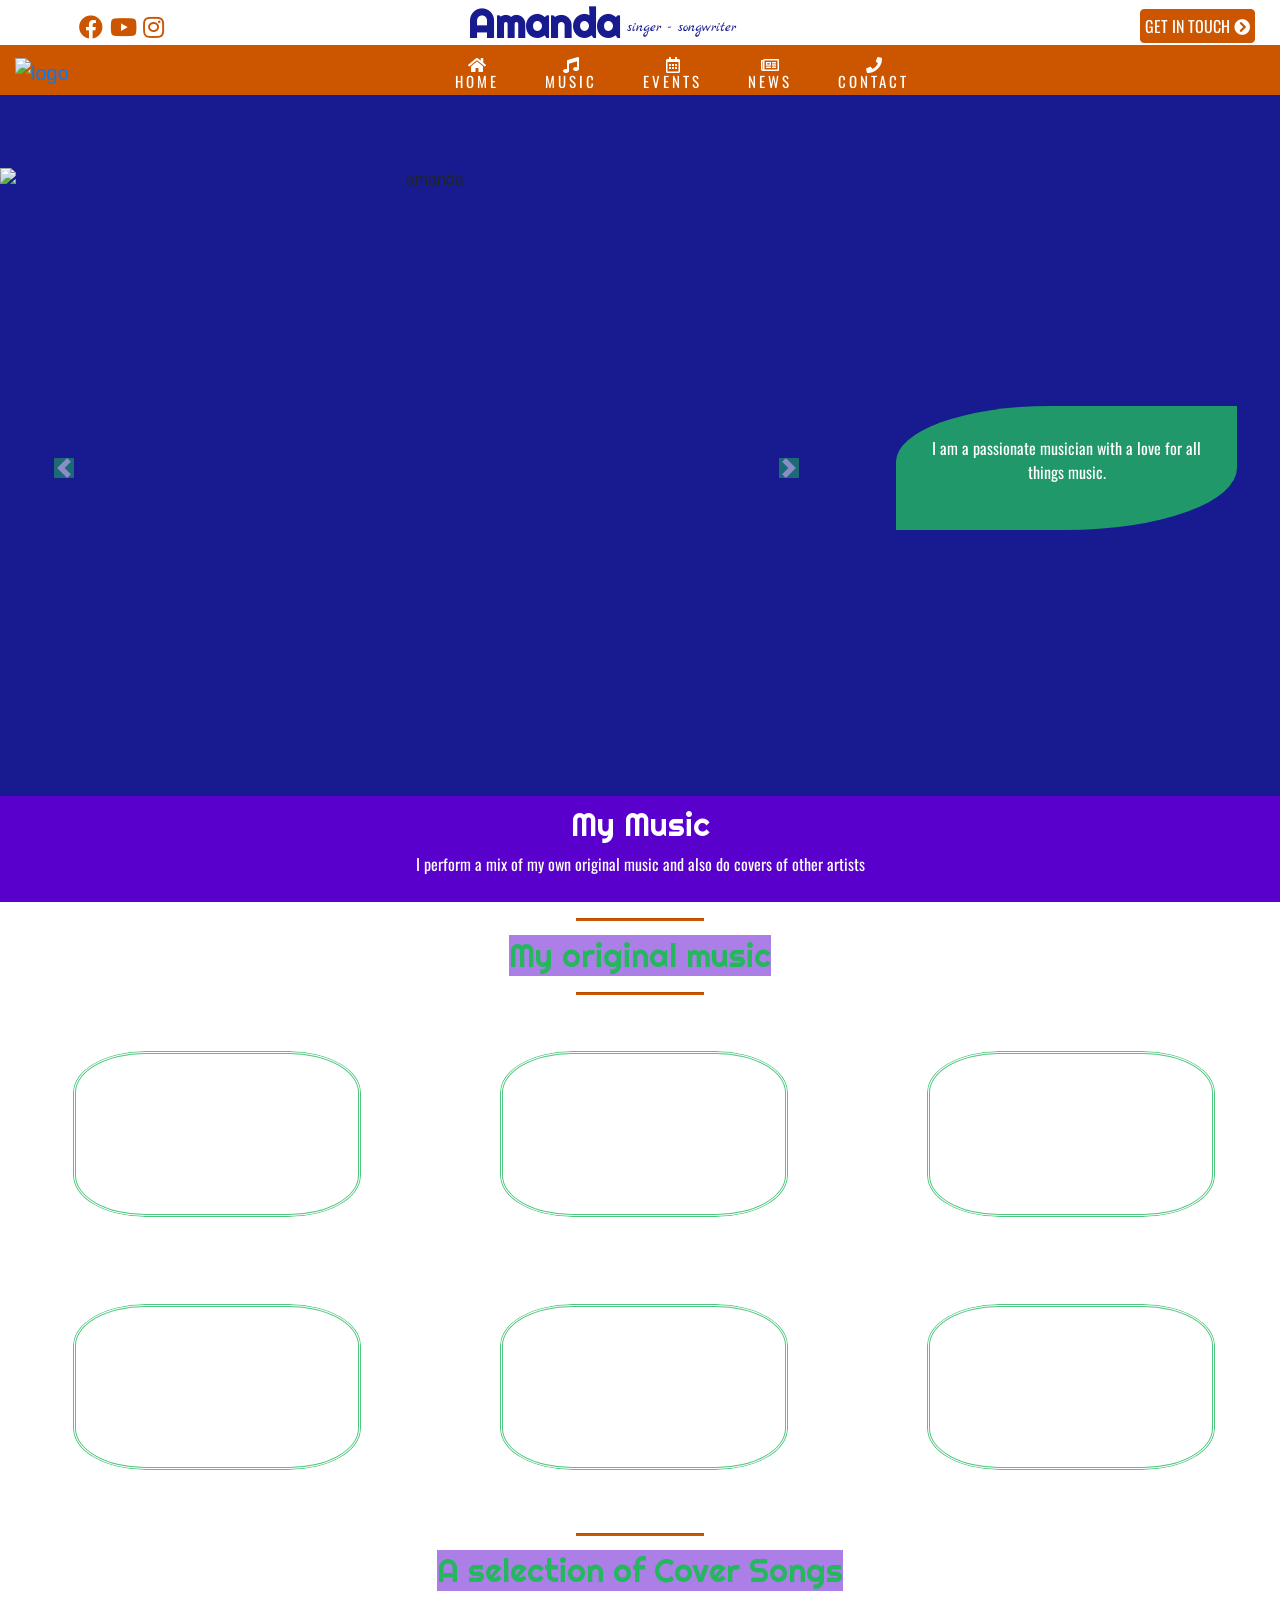
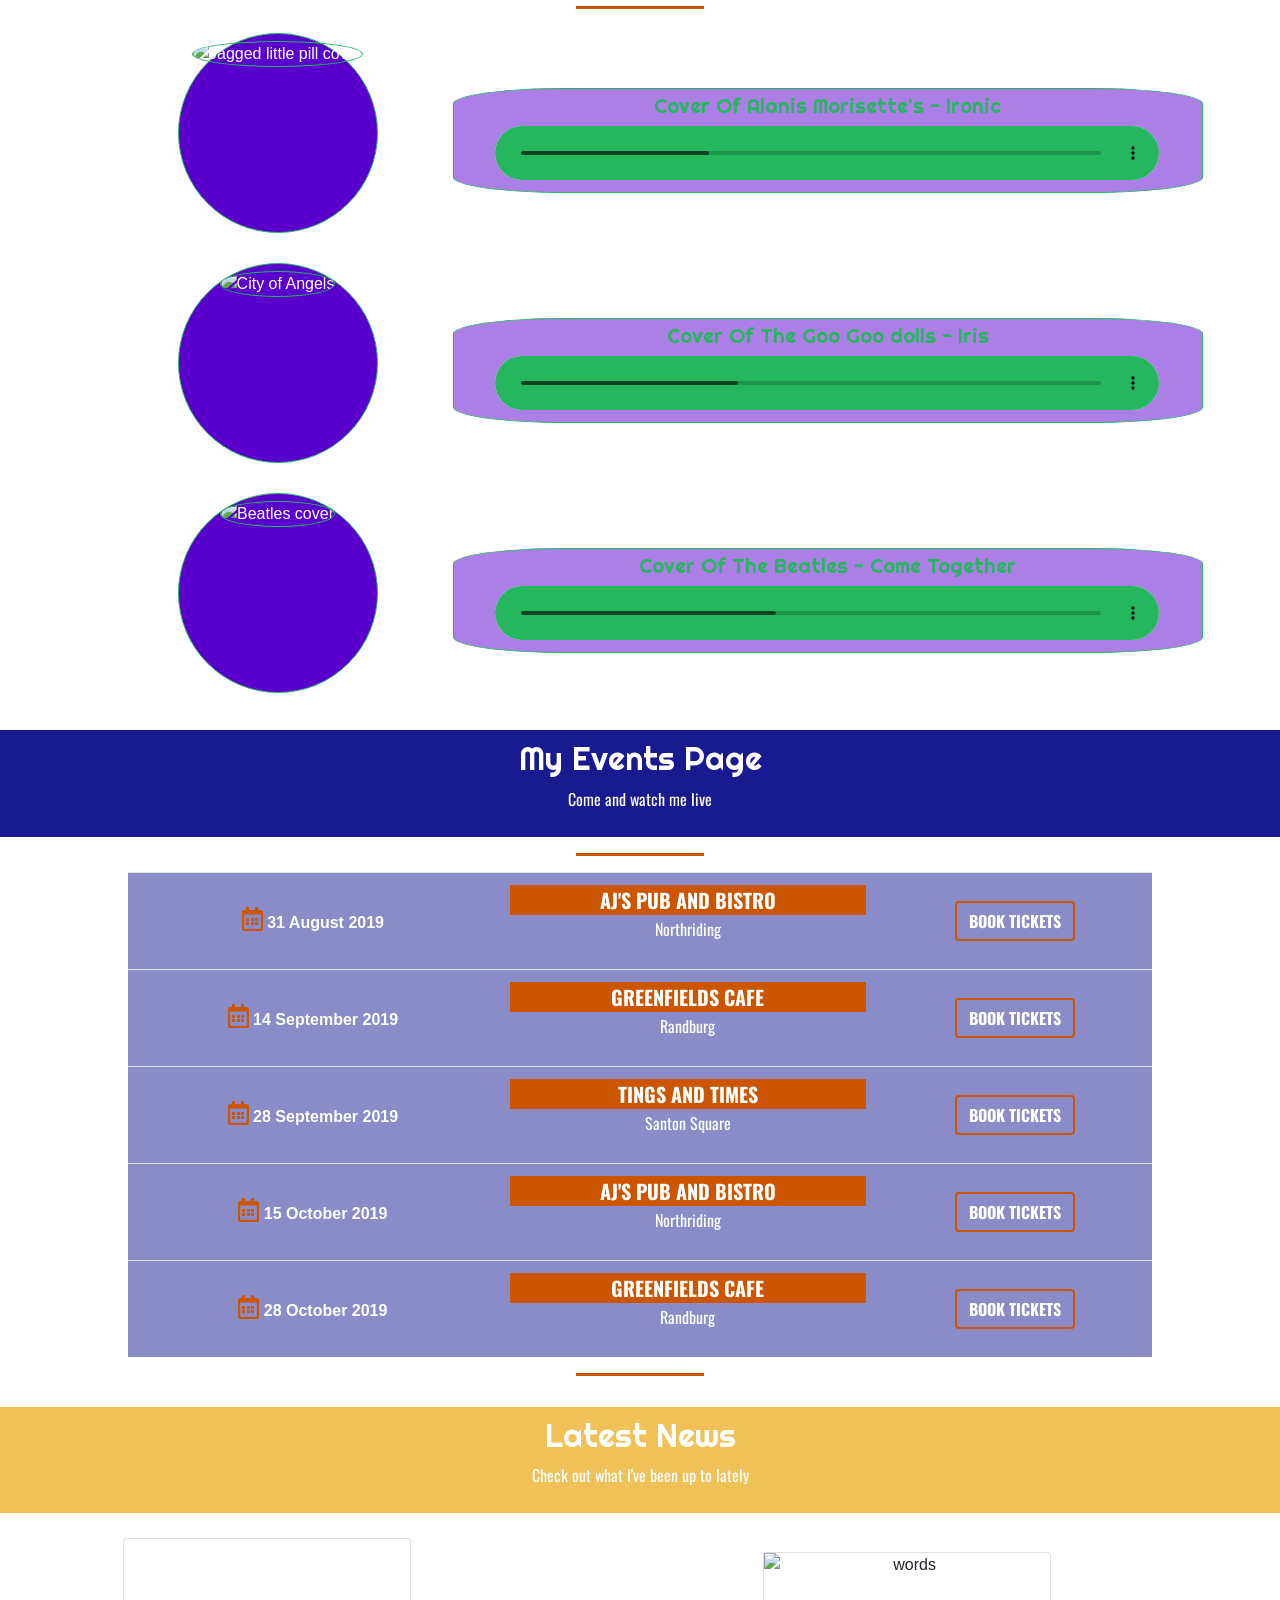
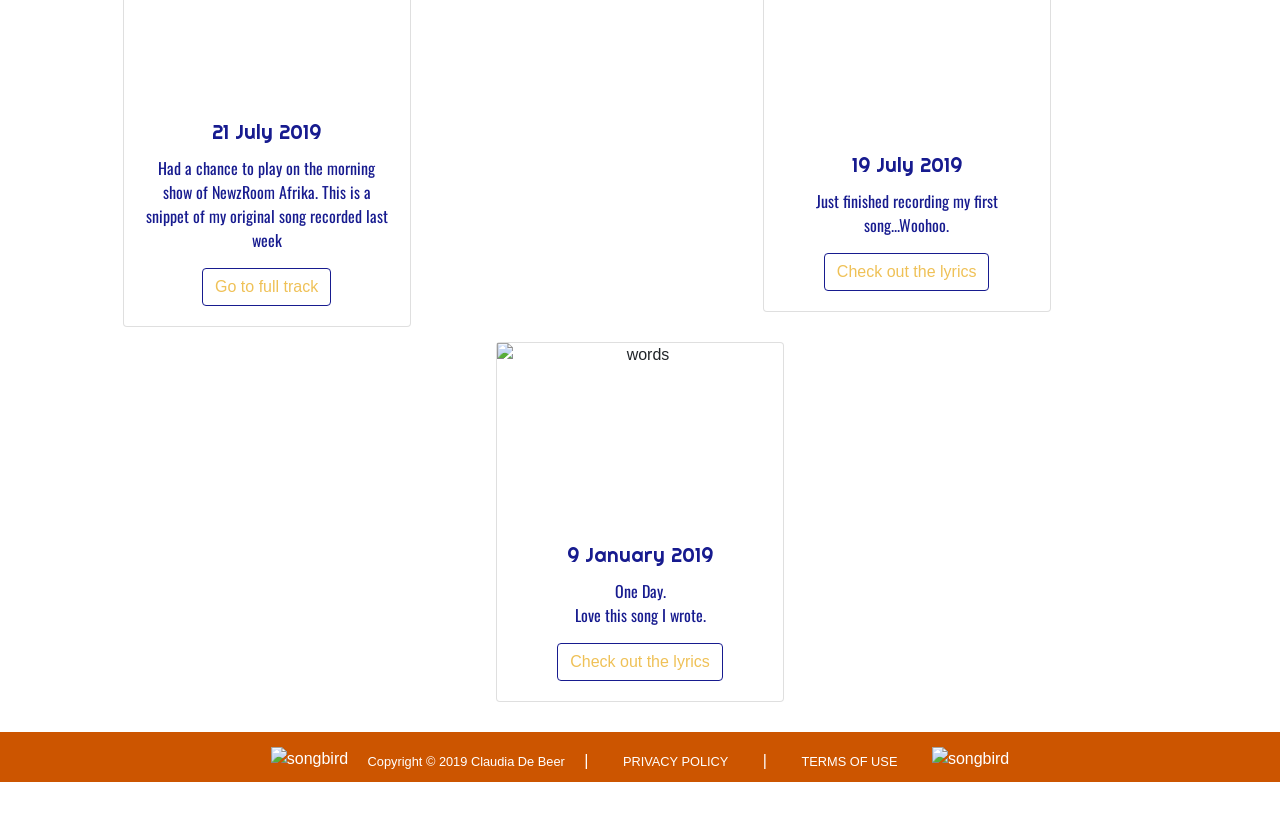
==== index.html @ 66122258 "update audio boxes" ====
<!DOCTYPE html>
<html lang="en">

<head>
    <meta charset="UTF-8">
    <meta name="viewport" content="width=device-width, initial-scale=1.0">
    <meta http-equiv="X-UA-Compatible" content="ie=edge">
    <link rel="stylesheet" href="https://stackpath.bootstrapcdn.com/bootstrap/4.3.1/css/bootstrap.min.css"
        integrity="sha384-ggOyR0iXCbMQv3Xipma34MD+dH/1fQ784/j6cY/iJTQUOhcWr7x9JvoRxT2MZw1T" crossorigin="anonymous">
    <link rel="stylesheet" href="https://use.fontawesome.com/releases/v5.0.10/css/all.css"
        integrity="sha384-+d0P83n9kaQMCwj8F4RJB66tzIwOKmrdb46+porD/OvrJ+37WqIM7UoBtwHO6Nlg" crossorigin="anonymous">
    <link href="assets/css/hover-min.css" rel="stylesheet">
    <link href="https://fonts.googleapis.com/css?family=Marck+Script|Oswald|Righteous&display=swap" rel="stylesheet">
    <link rel="stylesheet" href="https://cdn.plyr.io/3.5.6/plyr.css" />
    <link rel="icon" href="https://res.cloudinary.com/dgsqmdssi/image/upload/v1565017958/Amanda/songbird_o7iifp.ico" type="image/png" />
    <link rel="stylesheet" href="assets/css/style.css" type="text/css" />

    <title>Amanda</title>
</head>

<body data-spy="scroll" data-target="#nav-scroll">
    <header>
        <!-- Main page header-->
        <div class="container-fluid fixed-top heading">
            <div class="row no-gutters at-head">
                <div class="col col-md-2 d-none d-sm-none d-md-block sm-links">
                    <i class="fab fa-facebook"></i>
                    <i class="fab fa-youtube"></i>
                    <i class="fab fa-instagram"></i>
                </div>
                <div class="col col-md-7 title">
                    <h1 class="amanda">Amanda<span class="subtitle"><sup> singer - songwriter</sup></span></h1>
                </div>
                <div class="col col-md-3 d-none d-sm-none d-md-block in-touch">
                    <button type="button" class="btn go-btn in-touch hvr-sweep-to-right uppercase"
                        data-toggle="modal" data-target="#getintouch">Get in touch <i
                            class="fas fa-chevron-circle-right"></i></button>
                </div>
            </div>
        </div>

        <!-- NAVBAR -->
        <div class="container-fluid nav-top navbar-expand-lg">
            <a class="navbar-brand" href="#home"><img src="https://res.cloudinary.com/dgsqmdssi/image/upload/v1565017959/Amanda/songbird_white_tt9gdr.png" alt="logo" /></a>
        <a href="#main-menu" id="main-menu-toggle"  class="menu-toggle" aria-label="Open main menu"><span class="sr-only">Open main menu</span><span class="fa fa-bars" aria-hidden="true"></span></a>       
     <nav id="main-menu" class="main-menu" aria-label="Main menu">   
       <a href="#main-menu-toggle" id="main-menu-close"  class="menu-close" aria-label="Close main menu"><span class="sr-only">Close main menu</span><span class="fas fa-times" aria-hidden="true"></span></a>
        <div class="nav-text uppercase">
         
        <ul class="navbar-nav">
                <div class="pic d-lg-none"><img src="https://res.cloudinary.com/dgsqmdssi/image/upload/v1565017962/Amanda/amanda_3_nqzbln.jpg" alt="amanda"></div>
            <li class="nav-item active hover-home">
                <a class="nav-link hvr-sweep-to-top"  href="#home" ><i class="fas fa-home"
                        aria-hidden="true"></i><span>Home</span><span
                        class="sr-only">(current)</span></a>
            </li>
            <li class="nav-item hover-music">
                <a class="nav-link hvr-sweep-to-top"  href="#music" ><i                         class="fas fa-music" aria-hidden="true"></i><span>Music</span></a>
            </li>
            <li class="nav-item hover-events" >
                <a class="nav-link hvr-sweep-to-top"  href="#events" ><i class="far fa-calendar-alt"
                        aria-hidden="true"></i><span>Events</span></a>
            </li>
            <li class="nav-item hover-news">
                <a class="nav-link hvr-sweep-to-top"  href="#news" ><i
                        class="far fa-newspaper" aria-hidden="true"></i><span>News</span></a>
            </li>
            <li class="nav-item hover-contact">
                <a class="nav-link hvr-sweep-to-top " data-toggle="modal" data-target="#getintouch" href="#getintouch"  aria-expanded="false"><i class="fas fa-phone"
                        aria-hidden="true"></i><span>Contact</span></a>
            </li>
            <div class="col inline d-lg-none social-links-sm">
                    <i class="fab fa-facebook"></i>
                    <i class="fab fa-youtube"></i>
                    <i class="fab fa-instagram"></i>
                </div>
        </ul>
    </div>
    
     </nav>
   
     <a href="#main-menu-toggle"  class="backdrop" tabindex="-1"       aria-hidden="true" hidden></a>
    </div>
        
    </header>

    <!--/ Header -->

    <main>

<div class="spacing"></div>
        <section class="about" id="home">
            <br>
            <h2 class="about-home">About Me</h2>
            <div class="container-fluid cover">
                <div class="row no-gutters align-items-center">
                    <div class="col-12 col-md-8 ">
                        <div id="atcarousel" class="carousel slide carousel-fade" data-ride="carousel">
                            <div class="carousel-inner">
                                <div class="carousel-item active">
                                    <img src="https://res.cloudinary.com/dgsqmdssi/image/upload/v1565017955/Amanda/cover_agqbgg.jpg" class="d-block w-100" alt="amanda">
                                </div>
                                <div class="carousel-item">
                                    <img src="https://res.cloudinary.com/dgsqmdssi/image/upload/v1565017955/Amanda/amanda_7_mpdjy1.png" class="d-block w-100" alt="amanda">
                                </div>
                                <div class="carousel-item">
                                    <img src="https://res.cloudinary.com/dgsqmdssi/image/upload/v1565017963/Amanda/amanda_2_bipri2.png" class="d-block w-100" alt="amanda">
                                </div>
                                <div class="carousel-item">
                                    <img src="https://res.cloudinary.com/dgsqmdssi/image/upload/v1565017964/Amanda/amanda_6_rsfndk.png" class="d-block w-100" alt="amanda">
                                </div>
                                <div class="carousel-item">
                                    <img src="https://res.cloudinary.com/dgsqmdssi/image/upload/v1565017963/Amanda/amanda_5_qysjlt.png" class="d-block w-100" alt="amanda">
                                </div>
                                <div class="carousel-item">
                                    <img src="https://res.cloudinary.com/dgsqmdssi/image/upload/v1565017962/Amanda/amanda_3_h8d9ae.png" class="d-block w-100" alt="amanda">
                                </div>
                                <div class="carousel-item">
                                    <img src="https://res.cloudinary.com/dgsqmdssi/image/upload/v1565017962/Amanda/amanda_4_js95dl.png" class="d-block w-100" alt="amanda">
                                </div>
                            </div>
                            <a class="carousel-control-prev" href="#atcarousel" role="button" data-slide="prev">
                                <span class="carousel-control-prev-icon" aria-hidden="true"></span>
                                <span class="sr-only">Previous</span>
                            </a>
                            <a class="carousel-control-next" href="#atcarousel" role="button" data-slide="next">
                                <span class="carousel-control-next-icon" aria-hidden="true"></span>
                                <span class="sr-only">Next</span>
                            </a>
                        </div>
                    </div>
                    <div class="col-12 col-md-4 artist-info">

                        <div id="her-words" class="carousel slide" data-ride="carousel">
                            <div class="carousel-inner">
                                <div class="carousel-item active">
                                    <div class="moving-text-box mx-auto">
                                        <div class="moving-text">

                                            <p>I am a passionate musician with a love for all things music.</p>
                                        </div>
                                    </div>
                                </div>
                                <div class="carousel-item">
                                    <div class="moving-text-box mx-auto">
                                        <div class="moving-text">

                                            <p>I enjoy performing and I love seeing the way in which my music can
                                                influence others.</p>
                                        </div>
                                    </div>
                                </div>
                                <div class="carousel-item">
                                    <div class="moving-text-box mx-auto">
                                        <div class="moving-text">

                                            <p>Interacting with and entertaining people is a large love of mine</p>
                                        </div>
                                    </div>
                                </div>
                                <div class="carousel-item">
                                    <div class="moving-text-box mx-auto">
                                        <div class="moving-text">

                                            <p>Performing combines my love for people with music</p>
                                        </div>
                                    </div>
                                </div>
                                <div class="carousel-item">
                                    <div class="moving-text-box mx-auto">
                                        <div class="moving-text">
                                            <p>I feel through my music I get to better peoples lives in a small way.</p>
                                        </div>
                                    </div>
                                </div>
                            </div>
                        </div>
                    </div>
                </div>
            </div>
        </section>

        <section id="music">
            <div class="music-heading">
                <h2>My Music</h2>
                <p>I perform a mix of my own original music and also do covers of other artists</p>
            </div>

            <hr class="mh-rule">
            <div class="original-heading">
                <h2><span class="og">My original music</span></h2>
            </div>
            <hr class="mh-rule">

            <div class="container-fluid original-music align-items-center">
                <div class="row no-gutters justify-content-around">
                    <div class="col-12 col-md-5 col-lg-3 play">
                        <div class="plyr__video-embed" >
                            <iframe src="https://www.youtube.com/embed/ybEH7vj4NLw" allowfullscreen
                                allow="autoplay"></iframe>
                        </div>

                    </div>

                    <div class="col-12 col-md-5 col-lg-3 play ">
                        <div class="plyr__video-embed" >
                            <iframe src="https://www.youtube.com/embed/GvWxDH4wDho" allowfullscreen
                                allow="autoplay"></iframe>
                        </div>
                    </div>
                    <div class="col-12 col-md-5 col-lg-3 play">
                        <div class="plyr__video-embed">
                            <iframe src="https://www.youtube.com/embed/Sb25lgoaZiA " allowfullscreen
                                allow="autoplay"></iframe>
                        </div>
                    </div>
                    <div class="col-12 col-md-5 col-lg-3 play">
                        <div class="plyr__video-embed" >
                            <iframe src="https://www.youtube.com/embed/cGmRGlicpMQ" allowfullscreen
                            allow="autoplay"></iframe>
                        </div>
                    </div>
                    <div class="col-12 col-md-5 col-lg-3 play">
                        <div class="plyr__video-embed">
                            <iframe src="https://www.youtube.com/embed/3twSGtyMuVc" allowfullscreen
                                allow="autoplay"></iframe>
                        </div>
                    </div>
                    <div class="col-12 col-md-5 col-lg-3 play">
                        <div class="plyr__video-embed" >
                            <iframe src="https://www.youtube.com/embed/PnUTwybJpPI" allowfullscreen 
                                allow="autoplay"></iframe>
                        </div>
                    </div>
                </div>
            </div>

            <hr class="mh-rule ">
            <div class="cover-songs ">
                <h2><span class="og ">A selection of Cover Songs</span></h2>
            </div>
            <hr class="mh-rule ">

            <div class="container-fluid cover-music">
                <div class="row no-gutters align-items-center ">
                    <div class="col-12 justify-content-center">
                        <div class="audio-box">
                            <div class="row no-gutters align-items-center">
                                <div class="col-4  album_cover justify-content-center">
                                    <div class="flip-container" ontouchstart="this.classList.toggle('hover');">
                                        <div class="flipper">
                                            <div class="front">
                                                <div class="original-artist-cover">
                                                    <img src="https://res.cloudinary.com/dgsqmdssi/image/upload/v1565017954/Amanda/am-ironic_jwkqk1.jpg"  alt="Jagged little pill cover">
                                                </div>
                                            </div>
                                            <div class="back">
                                                <div class="cover-originals">
                                                        <div class="yticon">
                                                        <i class="fab fa-youtube"></i></div>
                                                            <a class="go-to-original" href="https://www.youtube.com/watch?v=Jne9t8sHpUc" target="_blank"><span>Go to the original track</span></a>
                                                </div>  
                                            </div>                                             
                                        </div>
                                    </div>
                                </div>
                                <div class="col-8 justify-content-center">
                                    <div class="audio-box-body">
                                        <h5 class="audio-box-title">Cover Of Alanis Morisette's - Ironic</h5>
                                        <audio controls>
                                            <source src="assets/music/ironic_am_at.mp3" type="audio/mp3">
                                            Your browser does not support the audio element.
                                        </audio>
                                    </div>
                                </div>
                            </div>
                        </div>
                        <div class="audio-box">
                            <div class="row no-gutters align-items-center">
                                <div class="col-4 align-self-center justify-content-center album_cover">
                                    <div class="flip-container" ontouchstart="this.classList.toggle('hover');">
                                        <div class="flipper">
                                            <div class="front">
                                                <div class="original-artist-cover">
                                                    <img src="https://res.cloudinary.com/dgsqmdssi/image/upload/v1565017954/Amanda/COA_qsijxo.jpg" alt="City of Angels">
                                                </div>
                                            </div>
                                            <div class="back">
                                                <div class="cover-originals">
                                                        <div class="yticon">
                                                        <i class="fab fa-youtube"></i></div>
                                                        <a class="go-to-original"
                                                        href="https://www.youtube.com/watch?v=NdYWuo9OFAw" target="_blank">Go to the original track</a>
                                                </div> <!-- back content -->
                                            </div>
                                        </div>
                                    </div>
                                </div>
                                <div class="col-8 justify-content-center">
                                    <div class="audio-box-body">
                                        <h5 class="audio-box-title">Cover Of The Goo Goo dolls - Iris</h5>
                                        <audio controls>
                                            <source src="assets/music/Iris-The_Goo_Goo_Dolls_AT.mp3" type="audio/mp3">
                                            Your browser does not support the audio element.
                                        </audio>
                                    </div>
                                </div>
                            </div>
                        </div>
                        <div class="audio-box">
                            <div class="row no-gutters  align-items-center ">
                                <div class="col-4 album_cover justify-content-center">
                                    <div class="flip-container" ontouchstart="this.classList.toggle('hover');">
                                        <div class="flipper">
                                            <div class="front">
                                                <div class="original-artist-cover">
                                                    <img src="https://res.cloudinary.com/dgsqmdssi/image/upload/v1565017955/Amanda/Come_Together-Something_xml9im.jpg" alt="Beatles cover">
                                                </div>
                                            </div>
                                            <div class="back">
                                                <div class="cover-originals">
                                                    <div class="yticon">
                                                        <i class="fab fa-youtube"></i></div>
                                                        <a class="go-to-original"
                                                        href="https://www.youtube.com/watch?v=45cYwDMibGo" target="_blank">Go to the original track</a>
                                                </div> <!-- back content -->
                                            </div>
                                        </div>
                                    </div>
                                </div>
                                <div class="col-8 justify-content-center">
                                    <div class="audio-box-body">
                                        <h5 class="audio-box-title">Cover Of The Beatles - Come Together</h5>
                                        <audio controls>
                                            <source src="assets/music/Come_Together-The_Beatles_at.mp3" type="audio/mp3">
                                            Your browser does not support the audio element.
                                        </audio>
                                    </div>
                                </div>
                            </div>
                        </div>
                    </div>
                </div>
            </div>



        </section>
        <section class="events" id="events">
            <div class="events-heading ">
                <h2>My Events Page</h2>
                <p>Come and watch me live</p>
            </div>
            <hr class="mh-rule ">
            <div class="table-body ">
                <table class="table table-hover table-events ">

                    <tbody>
                        <tr>
                            <th scope="row" class="date"><i class="far fa-calendar-alt"></i> 31 August 2019</th>
                            <td>
                                <div class="venue-space">
                                    <p class="venue">AJ's Pub and Bistro</p>
                                    <p>Northriding</p>
                                </div>
                            </td>
                            <td><button type="button" class="btn btn-outline-dark ">Book Tickets</button></td>

                        </tr>
                        <tr>
                            <th scope="row" class="date"><i class="far fa-calendar-alt"></i> 14 September 2019</th>
                            <td>
                                <p class="venue">Greenfields Cafe</p>
                                <p>Randburg</p>
                            </td>
                            <td><button type="button" class="btn btn-outline-dark">Book Tickets</button></td>
                        </tr>
                        <tr>
                            <th scope="row" class="date"><i class="far fa-calendar-alt"></i> 28 September 2019</th>
                             <td><p class="venue">Tings and Times</p>
                                  <p>Santon Square</p></td>
                         <td><button type="button" class="btn btn-outline-dark">Book Tickets</button></td>
                        </tr>
                        <tr>
                                <th scope="row" class="date"><i class="far fa-calendar-alt"></i> 15 October 2019</th>
                                <td>
                                    <div class="venue-space">
                                        <p class="venue">AJ's Pub and Bistro</p>
                                        <p>Northriding</p>
                                    </div>
                                </td>
                                <td><button type="button" class="btn btn-outline-dark ">Book Tickets</button></td>   
                            </tr>
                            <tr>
                                    <th scope="row" class="date"><i class="far fa-calendar-alt"></i> 28 October 2019</th>
                                    <td>
                                        <p class="venue">Greenfields Cafe</p>
                                        <p>Randburg</p>
                                    </td>
                                    <td><button type="button" class="btn btn-outline-dark">Book Tickets</button></td>
                                </tr>
                      </tbody>

                    </table>
                     </div>
                <hr class="mh-rule">
        </section>
        <section class="news" id="news">
                <div class="news-heading">
                    <h2>Latest News</h2>
                    <p>Check out what I've been up to lately</p>
                </div>
                <div class="container-fluid news-update ">
               <div class=" row no gutters align-items-center justify-content-around">
                                        <div class="col-12 col-md-6 col-lg-4">
                                            <div class="card" style="width: 18rem;">
                                                <div class="embed-responsive embed-responsive-16by9">
                                                    <iframe
                                                        src="https://www.facebook.com/plugins/video.php?href=https%3A%2F%2Fwww.facebook.com%2Fnewzroom405%2Fvideos%2F662909227514826%2F&show_text=0&width=560 "
                                                         style="border:none;overflow:hidden"></iframe>
                                                         
                                                </div>
                                                <div class="card-body">
                                                    <h5 class="card-title">21 July 2019</h5>
                                                    <p class="card-text">Had a chance to play on the morning show of
                                                        NewzRoom Afrika. This is a snippet of my original song recorded
                                                        last week</p>
                                                    <a href="assets/music/Butterfly wings Rough Mix.mp3" target="_blank" class="btn btn-red">Go to full track</a>
                                                </div>
                                            </div>
                                        </div>
                                        <div class="col-sm-6">
                                            <div class="card" style="width: 18rem;">
                                                <img src="https://res.cloudinary.com/dgsqmdssi/image/upload/v1565032690/Amanda/butterfly_gkxn5v.jpg" alt="words">
                                                <div class="card-body">
                                                    <h5 class="card-title">19 July 2019</h5>
                                                    <p class="card-text">Just finished recording my first song...Woohoo.
                                                    </p>
                                                    <a href="https://res.cloudinary.com/dgsqmdssi/image/upload/v1565017954/Amanda/Butterfly_wings_jpajmp.jpg" target="_blank" class="btn btn-red">Check out the lyrics</a>
                                                </div>
                                            </div>
                                        </div>
                                        <div class="col-sm-6">
                                                <div class="card" style="width: 18rem;">
                                                    <img src="https://res.cloudinary.com/dgsqmdssi/image/upload/v1565032757/Amanda/hands_ca9abf.jpg" alt="words">
                                                    <div class="card-body">
                                                        <h5 class="card-title">9 January 2019</h5>
                                                        <p class="card-text">
                                                            One Day.<br>
                                                            Love this song I wrote. 
                                                        </p>
                                                        <a href="https://res.cloudinary.com/dgsqmdssi/image/upload/v1565032745/Amanda/One-Day_soesp8.jpg" target="_blank" class="btn btn-red">Check out the lyrics</a>
                                                    </div>
                                                </div>
                                            </div>
            </div>
            </div>
        </section>




        <!-- Contact Modal  -->

        <div class="modal fade" id="getintouch" tabindex="-1" aria-labelledby="getintouch"
            aria-hidden="true">
            <div class="modal-dialog modal-full " role="document">
                <div class="modal-content">
                    <div class="modal-header">
                        <h3 class="modal-title" id="title">Amanda T.</h3>
                    </div>

                    <hr class="mh-rule">
                    <div class="modal-body">

                            <form class="needs-validation" >
                            <h4>Your Details</h4>
                            <div class="form-group">
                                <input type="text" class="form-control" id="fullname" placeholder="Full Name" required data-toggle="tooltip" data-placement="top" title="Please enter your name to continue.">
                            </div>
                            <div class="form-group">
                                    <input type="email" class="form-control" id="email" placeholder="Email" required  data-toggle="tooltip" data-placement="top" title="Please enter a valid email address.">                                
                                    <small id="emailHelp" class="form-text text-muted">We'll never share your email with anyone else.</small> 
                            </div>
                            <div class="form-group">
                                    <input type="tel" pattern='^\+?\d{0,13}' class="form-control" id="phoneNumber" placeholder="Telephone Number" required data-toggle="tooltip" data-placement="top" title="Please enter a valid Telephone number"> 
                            </div>
                            <div class="form-group">
                                <h4>I am interested in:</h4>

                                <div class="form-check">
                                    <input class="form-check-input" type="checkbox" value="" id="hireme">
                                    <label class="form-check-label" for="hireme">Hiring you for a function</label>
                                </div>
                                <div class="form-check">
                                    <input class="form-check-input" type="checkbox" value="" id="more-info">
                                    <label class="form-check-label" for="more-info">Info on upcoming events</label>
                                </div>
                                <div class="form-check">
                                    <input class="form-check-input" type="checkbox" value="" id="collaborate">
                                    <label class="form-check-label" for="collaborate">Collaborating with you on a
                                        project</label>
                                </div>

                                <div class="form-group">
                                    <textarea class="form-control " id="lrg-txt-area"
                                        rows="3">Project Details</textarea>
                                </div>
                            </div>
                            <div class="snd-btn">
                            <button type="submit" class="btn btn-send">Send</button>
                        </div>
                        </form>
                    </div>
                    <div class="modal-picture d-none d-sm-none d-md-block d-lg-none">
                        <img src="https://res.cloudinary.com/dgsqmdssi/image/upload/v1565017962/Amanda/amanda_3_h8d9ae.png" alt="amanda">
                    </div>
                    <div class="modal-footer">
                        <button type="button" class="btn btn-secondary" data-dismiss="modal">Close</button>
                    </div>

                </div>
            </div>
        </div>

        <footer id="sticky-footer">
            <div class="container-fluid text-center justify-content-center">
                <span><img src="https://res.cloudinary.com/dgsqmdssi/image/upload/v1565017959/Amanda/songbird_white_tt9gdr.png" alt="songbird"></span>
                <small>Copyright &copy; 2019 Claudia De Beer</small>
                <span>|</span>
                <span class="uppercase"><a href="#"><small>Privacy Policy</small></a></span>
                <span>|</span>
                <span class="uppercase"><a href="#"><small>Terms of Use</small></a></span>
                <span><img src="https://res.cloudinary.com/dgsqmdssi/image/upload/v1565017959/Amanda/songbird_white_tt9gdr.png" alt="songbird"></span>
            </div>
        </footer>
    </main>




    <script src="https://code.jquery.com/jquery-3.4.1.slim.min.js "></script>
    <script src="https://cdnjs.cloudflare.com/ajax/libs/popper.js/1.15.0/umd/popper.min.js "></script>
    <script src="https://stackpath.bootstrapcdn.com/bootstrap/4.3.1/js/bootstrap.min.js "></script>

</body>

</html>
---- assets/css/style.css ----
/*-----------------------------------------------------------Fonts
h1, h2, h3, h4, h5, h6 {
font-family: 'Jura', sans-serif;
}

p {
font-family: 'Exo 2', sans-serif;

}
font-family: 'Marck Script', cursive;


* {
 background: #000 !important;
 color: #0f0 !important;
 outline: solid #f00 1px !important;
}

  */

  html {
    margin: 0;
    padding: 0;
    text-align: center;
  }
    body {
  position: relative;
   margin-top: 45px;
   padding: 0;
  text-align: center;
  
  }
  
  h1,
  h2,
  h3,
  h4,
  h5,
  h6 {
   font-family: 'Righteous', cursive;
  }
  
  p {
   font-family: 'Oswald', sans-serif;
  }
  
  /* ------------------------------------------------------------Header */
  
  .sm-links {
   padding: 0;
   font-size: x-large;
   color: #cc5500;
   margin-top: 10px;
   margin-left: 15px;
  }
  
  .sm-links:hover {
   color: #171B8F;
  }
  
  .title {
   text-align: center;
  }
  
  .title .amanda {
   padding: 0;
   margin: 0;
   width: 100%;
   font-family: 'Righteous', cursive;
   font-weight: 600;
   color: #171B8F;
   text-align: center;
  }
  
  .title .subtitle {
   font-family: 'Marck Script', cursive;
   font-size: 20px;
   font-weight: 200;
  }
  
  .in-touch {
   padding: 4px;
   text-align: right;
   margin-right: -15px;
  
  }
  .hvr-sweep-to-right:before {
    background: #171B8F;
  }
  
  .go-btn {
   color: #fff;
   background-color: #CC5500;
   border-color: #CC5500;
   font-family: 'Oswald', sans-serif;
   margin: 5px 40px 5px 
  }
  
  .uppercase {
   text-transform: uppercase;
  }
  /* -----------------------------------------------------------Navbar copied */
  /* Screen reader only */

.sr-only {
  position: absolute;
  width: 1px;
  height: 1px;
  padding: 0;
  margin: -1px;
  overflow: hidden;
  clip: rect(0,0,0,0);
  border: 0;
}

/* Button styling */

.menu-toggle {
   float: right;
  margin-right: 20px;
  padding: .75em 15px;
  line-height: 1em;
  font-size: 1em;
  background-color: #CC5500;
  color: #fff;
}
.menu-toggle:hover,
.menu-toggle:focus {
  color: #171B8F;
}

/*

 Default styles + Mobile first

 Offscreen menu style

*/

.main-menu {
  position: absolute;
  display: none;
  top: 0;
  height: 100%;
  overflow-y: scroll;
  overflow-x: visible;
  transition: left 0.3s ease,
    	box-shadow 0.3s ease;
  z-index: 999;
}
@media (max-width:991px) {
.main-menu ul {
  list-style: none;
  margin: 0;
  padding: 2.5em 0 0;
 height:  100vh;
  width: 100vw;
  background: #CC5500;
}
}
.main-menu a {
  display: block;
  padding: .75em 15px;
  line-height: 1em;
  font-size: 1em;
  color: #fff;
  text-decoration: none;
}

.main-menu .menu-close {
  position: absolute;
  right: 0;
  top: 0;
}

/*

 On small devices, allow it to toggle...

*/

/*

 :target for non-JavaScript

 [aria-expanded] will be used if/when JavaScript is added to improve interaction, though it's completely optional.

*/

.main-menu:target,
.main-menu[aria-expanded="true"] {
  display: block;
  left: 0;
  outline: none;
  -moz-box-shadow: 3px 0 12px rgba(0,0,0,.25);
  -webkit-box-shadow: 3px 0 12px rgba(0,0,0,.25);
  box-shadow: 3px 0 12px rgba(0,0,0,.25);
}
.main-menu:target .menu-close,
.main-menu[aria-expanded="true"] .menu-close {
  z-index: 1001;
}
.main-menu:target ul,
.main-menu[aria-expanded="true"] ul {
  position: relative;
  z-index: 1000;
}

/* 

 We could us `.main-menu:target:after`, but

 it wouldn't be clickable.

*/
.main-menu:target + .backdrop,
.main-menu[aria-expanded="true"] + .backdrop{
  position: absolute;
  display: block;  
  left: 0;
  top: 0;
  width: 100%;
  height: 100%;
  z-index: 998;
  background: #CC5500;
  background: rgba(204,85,0,0);
  cursor: default;
}

@supports (position: fixed) {
  .main-menu,
  .main-menu:target + .backdrop,
  .main-menu[aria-expanded="true"] + .backdrop{
    position: fixed;
  }
}
/*

 Larger screen styling

 Horizontal menu

*/

@media (min-width: 992px) {
  .menu-toggle,
  .main-menu .menu-close {
    display: none;
  }


  /* Undo positioning of off-canvas menu */

  .main-menu {
    position: relative;
		left: auto;
		top: auto;
		height: auto;
    display: block;
  }

  .main-menu ul {
    display: inline-flex;   

    /* Undo off-canvas styling */

    padding: 0;
    -webkit-box-shadow: none;
       -moz-box-shadow: none;
            box-shadow: none;
    height: auto;
    width: auto;
    background: none;
  }

   .main-menu a {
    color: #171B8F;
    border: 0 !important; /* Remove borders from off-canvas styling */
  }
  .main-menu a:hover,
  .main-menu a:focus {
    background: none; /* Remove background from off-canvas styling */
    color: #c00;
  }
}



  /* -----------------------------------------------------------Navbar */
  
  .heading {
   background-color: #fff;
   z-index: 99;
   padding: 0;
  }
  
  .navbar-brand img {
    height: 30px;
    width: 30px;
  }
 
  .nav-top {
   padding: 0;  
   margin: 0;
   position: fixed;
   background-color: #CC5500;
   z-index: 100;
  }
  
  
  .nav-text {
   margin: auto;
   font-family: 'Oswald', sans-serif;
   text-align: center;
   background-color: #CC5500;
  }
  
  .hover-home .hvr-sweep-to-top:before {
   background: #24B75E;
  }
  .hover-music .hvr-sweep-to-top:before {
    background: #5900CC;
   }
   .hover-events .hvr-sweep-to-top:before {
    background:#171B8F;
   }
   .hover-news .hvr-sweep-to-top:before {
    background: #EFC157;
   }
   .hover-contact .hvr-sweep-to-top:before {
    background:#12A4B7;
   }
  .navbar-toggler {
   border: 1px solid rgb(255, 255, 255);
   }

  .nav-item {
    padding: 10px;
   }
   .nav-item a i {
    display: block;
    text-align: center;
    color: #fff;   
   }
   .navbar-brand {
     float: left;
     margin-left: 15px;
   }
   @media (max-width:767px) {
    .pic img {
     height: 100px;
     width: 100px;
     border-radius: 50%;
     
    }
   }
   
   @media (min-width:768px) and (max-width: 991px) {
    .pic img {
     height: 250px;
     width: 250px;
     border-radius: 50%;
     margin: 5px;
     
    }
   }

  @media (max-width: 991px){
  .nav-item span {
    display: inline;
    padding: 15px;
    text-align: center;
    font-size: 25px;
    font-weight: 400;
    letter-spacing: 3px;
    color: #fff;
   }
   .nav-item {
     padding: 15px;     
   }
   
  }
  .nav-item .sr-only {
    padding: 0;
   }

  
  .burger_icon {
   color: #fff;  
  }
  
  @media (max-width:991px) {
   .navbar-collapse {
    height: 100vh;
    margin: auto;
   }
   .nav-item {
     display: inline;
   }
   .nav-item .nav-link {
    display: inline;
  }
  .nav-item a i {
    display: inline;
    text-align: right;
    color: #fff;
    font-size: x-large;
    padding: 10px; 
   
   }
    .social-links-sm i {
     font-size: x-large;
     padding: 30px 10px;
   }
  } 
  .social-links-sm {
   color: #fff;
  }  
  @media (min-width:768px) and (max-width: 991px) {
   .nav-item span {
    font-size: 30px;
    display: inline;
  }
   }
  
   @media (min-width:768px) and (max-width: 991px) {
    .nav-link .contact-btn {
     font-size: 30px;
    }
   }
    
   @media (min-width:768px) and (max-width: 991px) {
    .nav-text {
     font-size: 32px;
     letter-spacing: 3px;
    }
   }
   @media (min-width: 992px){
    .nav-item span {
     display: inline;
     padding: 0 15px;
     text-align: center;
     font-size: 15px;
     font-weight: 400;
     letter-spacing: 3px;
     color: #fff;
    }   
    .main-menu ul {
      height: 50px;
    }
    .navbar-nav li {
      margin: auto;
      padding: 0;    
    }
    .navbar-brand img {
      margin-top: 7.5px;
    }
  }


  
   /* --------------------------------------------------------------About me */

   .spacing {
     height: 40px;
   }
   @media (max-width: 567px){
    .spacing {
      height: 10px;
    }
  }
  .about-home {
    color: transparent;
  }
   .about {
    background-image: url('https://res.cloudinary.com/dgsqmdssi/image/upload/v1565017955/Amanda/fence-guitar_msfy9g.png');
    background-attachment: fixed;
    background-repeat: no-repeat;
    background-size: cover;
    padding-bottom: 15px;
    background-color: #171B8F;
   }
  .cover {
   width: 100%;
   height: auto;
   padding: 1% 0;
  }
  .carousel-control-next-icon,
  .carousel-control-prev-icon {
   background-color:#24B75E ;
  }
  .cover img {
   height:400px;
  }
  @media (min-width: 1200px) {
  .cover img {
    height:600px;
  }
  }
  .artist-info .moving-text {
   padding: 10px;
  }
  .moving-text-box {
   width: 80%;
   height: 20%;
   border-radius: 45% 0 50% 0;
   background-color: rgba(37, 184, 95,0.8);
   margin: 10px;
   padding: 20px;
  }
  .moving-text-box .moving-text {
   text-align: center;
   color: #fff;
  }
  .mh-rule {
   width: 10%;
   height: 2px;
   background-color: #CC5500;
  }
  
  
  
  
  /* ------------------------------------------------------------------------------Music Section */
  
  #music {
   background-image: url('https://res.cloudinary.com/dgsqmdssi/image/upload/v1565017958/Amanda/microphone_a5emmo.jpg');
   background-attachment: fixed;
   background-repeat: no-repeat;
   background-size: cover;
   text-align: center;
   padding-bottom: 15px;
  }
  
  .music-heading {
    background-color: #5900CC;
    color: #fff;
    padding: 10px 0;
   }
  
   .original-heading {
    color: #24B75E;
   }
  
   .og {
    background-color: rgba(89,0,204,0.5);
   
  }
  .original-music {
   padding-top: 15px;
   text-align: center;
   margin: auto;
   padding: 0;
  }
  
  .original-music .play {
    margin: 10px 20px; 
  }
  @media (max-width: 767px) {
    .original-music .play {
      margin: 1px; 
      }
  }
  @media (max-width: 991px) {
    .original-music .play {
      margin: 10px 20px; 
    }     
  }
  @media (min-width:992px) {
    .original-music .play {
      margin: 20px 30px; 
      }
    .player {
        height: 150%;
       width: auto;
      }

  }
  .play iframe {
   border-color: rgba(37, 184, 95,0.8);
   border-radius: 25%;
   border-width: 3px;
   margin: 20px;
   border-style: double;
   padding: 5px;
   mask-image: radial-gradient(white, black);
   -webkit-mask-image: -webkit-radial-gradient(white, black);
  }

  .plyr__video-embed iframe, .plyr__video-wrapper--fixed-ratio video {
    width: 90%;
  }
  
  /* ----------------------------------------------------------------------------------Audio */
  .cover-music {
   margin:0;
  }
  .audio-box {
    padding: 5%;
  }
  .cover-music .audio-box {
    color: #24B75E;
    background-color: rgba(89,0,204,0) ;   
   }
   
    .audio-box-body {
     background-color: rgba(89,0,204,0.5) ;
     border-radius: 15%;
     border: 1px solid #24B75E;
     padding: 5px;
    }
    @media (min-width: 768px) {
   .cover-music audio {
   width:90%;
  }
   }
   @media (max-width: 767px) {
    .cover-music audio {
    width: 70%;
   }
    }
  
  .cover-songs {
   color: #24B75E;
  }
  audio::-webkit-media-controls-panel {
   background-color:#24B75E;
  }
  
  .album_cover img {
   height: 120px;
   width: 120px;
   border-radius: 50%;
   border: 1px solid #24B75E;
   margin-top: -12.5%;
   }
   @media (min-width: 576px) {
    .album_cover img {
      height: 120px;
      width: 120px;
      border-radius: 50%;
      margin-top: -12.5%;
      }
   }
   @media (min-width: 768px) {
    .album_cover img {
      height: 150px;
      width: 150px;
      margin-top: -10%;
      }   
   }
   @media (min-width: 992px) {
    .album_cover img {
      height: 175px;
      width: 175px;
      margin-top: -9%;
      }

   }

   @media (min-width: 1200px) {
    .album_cover img {
      height: 200px;
      width: 200px;     
      margin-top: -7.5%;
      }
   }
.back a {
  color: #fff;
  vertical-align: bottom;
}
.back i {
  font-size: x-large;
}
.cover-originals {
  padding-top: 15%;
}
@media (min-width: 992px) {
  .cover-originals {
    padding-top: 25%;
  }
}
   .go-to-original a {
    text-decoration: none;
    color: #fff;
    background-color: #5900CC;
    margin-top: 25%;
      }
  /*----------------------------------------------------------------flip animations https://davidwalsh.name/css-flip --*/
  /* entire container, keeps perspective */
  .flip-container {
    -webkit-perspective: 1000px;
            perspective: 1000px;
  }
    /* flip the pane when hovered */
    .flip-container:hover .flipper, .flip-container.hover .flipper {
      -webkit-transform: rotateY(180deg);
              transform: rotateY(180deg);
    }
  
  .flip-container, .front, .back {
    width: 100%;
    height: 100%;
    margin-top: -25%;
    background-color: #5900CC;
    color: #fff;
  }
  @media (max-width: 767px)
  {
    .flip-container, .front, .back {
      margin-top: -30%;  
      
    }
  }  
 
  /* flip speed goes here */
  .flipper {
    -webkit-transition: 0.6s;
    -o-transition: 0.6s;
    transition: 0.6s;
    -webkit-transform-style: preserve-3d;
            transform-style: preserve-3d;
    position: relative;
  }
  
  /* hide back of pane during swap */
  .front, .back {
    -webkit-backface-visibility: hidden;
            backface-visibility: hidden;
    position: absolute;
    top:25px;
    left: 2px;
    width: 120px;
    height: 120px;
    border-radius: 50%;
    border: 1px solid #24B75E;
    padding: 15px 0;
    color: #fff;
  }
  @media (min-width: 576px) {
    .front, .back {
      top: 45px;
      left: 30px;
      width: 120px;
      height: 120px;
      border-radius: 50%;
      padding: 15px 0;
    }
  }
  @media (min-width:768px) {
    .front, .back {
      -webkit-backface-visibility: hidden;
              backface-visibility: hidden;
      position: absolute;
      top: 50px;
      left: 50px;
      width: 150px;
      height: 150px;
      border-radius: 50%;
      padding: 15px 0;
    }
  }
  @media (min-width:992px) {
    .front, .back {
      -webkit-backface-visibility: hidden;
              backface-visibility: hidden;
      position: absolute;
      top: 55px;
      left: 90px;
      width: 175px;
      height: 175px;
      border-radius: 50%;
      padding: 15px 0;
    }
  }
  @media (min-width:1200px) {
    .front, .back {
      -webkit-backface-visibility: hidden;
              backface-visibility: hidden;
      position: absolute;
      top: 80px;
      left: 100px;
      width: 200px;
      height: 200px;
      border-radius: 50%;
      padding: 15px 0;
    }
  }
  
  /* front pane, placed above back */
  .front {
    z-index: 2;
    /* for firefox 31 */
    -webkit-transform: rotateY(0deg);
            transform: rotateY(0deg);
  }
  
  /* back, initially hidden pane */
  .back {
    -webkit-transform: rotateY(180deg);
            transform: rotateY(180deg);
     
  }
  
  
  /* -------------------------------------------------------------------------------------Events Section */
  
  .events {
  padding:0;
   text-align: center;
   background-image: url('https://res.cloudinary.com/dgsqmdssi/image/upload/v1565017955/Amanda/blue-guitar_yrgz8q.png');
   background-attachment: fixed;
   background-repeat: no-repeat;
   background-size: cover;
   padding-bottom: 15px;
  }
  
  .events-heading {
   background-color: #171B8F;
   color: #fff;
   padding: 10px 0;
  }
  
  .table-events {
   background-color: rgba(23, 27, 143, 0.5);
   vertical-align: middle;
  }
  
  .table-events p {
   color: #fff;
  }
  
  .venue {
   font-weight: bold;
   font-size: 20px;
   text-transform: uppercase;
   margin-bottom: 2px;
   background-color: #CC5500;
  }
  
  
  .table .date {
   color: #fff;
  }
  .date i {
    color: #CC5500;
    font-size: x-large;
  }
  
  .table td,
  .table th {
   vertical-align: middle;
  }
  
  .table button {
   color: #fff;
   border: 2px solid #CC5500;
   font-family: 'Oswald', sans-serif;
   font-weight: 700;
   text-transform: uppercase;
  }
  
  
  table {
   max-width: 80%;
   margin: auto;
  }
  
  @media (max-width: 576px) {
   .table td,
   .table th,
   .venue,
   .table button {
    font-size: 80%;
   }
   .table button {
    border: 1px solid #C8CC00;
    font-weight: 400;
   }
  }
  .btn-outline-dark:hover {
    background-color: #CC5500;
    border-color: #fff;
  }
  /* ------------------------------------------------------------------News */
  
  .news {
   background-image: url('https://res.cloudinary.com/dgsqmdssi/image/upload/v1565032743/Amanda/newspapers_dn1egh.jpg');
   background-attachment: fixed;
   background-repeat: no-repeat;
   background-size: cover;
   background-position: center;
   text-align: center;
   padding-bottom: 15px;
  
  }
  
  .news-heading {
   background-color: #EFC157;
   color: #fff;
   padding: 10px 0;
   margin-bottom: 25px;
  }
   .card {
     margin: auto;
     margin-bottom: 15px;
   }
  .card-body {
   color: #171B8F;
  }
  
  .card img {
   height: 180px;
  }
  
  .btn-red {
   color: #EFC157;
   border-color: #171B8F;
  }
  .btn:hover {
    background-color: #EFC157;
    border-color: #171B8F;
  }
  
  /* ------------------------------------------------------------------Contact Modal */
  
  .modal-content {
   background-color: #12A4B7;
   color: #fff;
   text-align: left;
  }
  
  input[type="text"],
  input[type="email"],
  input[type="tel"]:invalid {
    border: 2px solid red;
  }
  .modal-header {
   margin: auto;
   border: none;
   padding-bottom: 0px;
  }
  
  #title {
   padding: 0;
   font-family: 'Righteous', cursive;
   font-weight: 700;
   font-size: 48px;
   color: #171B8F;
   margin: auto;
  }
  
  .btn-send {
   background-color: #CC5500;
   color: #fff;
  }
  
  
  @media (max-width:991px) {
   .modal-full {
    min-width: 100%;
    margin: 0;
   }
  
   .modal-full .modal-content {
    min-height: 100vh;
   }
   form {
    max-width: 80%;
    margin: auto;
   }
  }
  
  .modal-picture {
   margin: auto;
   margin-bottom: 100px;
  }
  
  .modal-picture img {
   height: 250px;
   width: auto;
   border-radius: 30px;
  }
  
  .modal-footer {
   margin-bottom: 25px;
  }
  
  /*------------------------------------------------------------Footer */
  
  #sticky-footer {
   -ms-flex-negative: none;
       flex-shrink: none;
   background-color: #cc5500;
   color: #fff;   
   height: 50px;
   padding-top: 15px;
  }
  #sticky-footer a {
   color: #fff;   
  text-decoration: none;
   }
  
  #sticky-footer span {
   padding: 50px 15px;
  }
  
  #sticky-footer img {
   height: 20px;
   width: 20px;
   padding-bottom: 5px;
  }
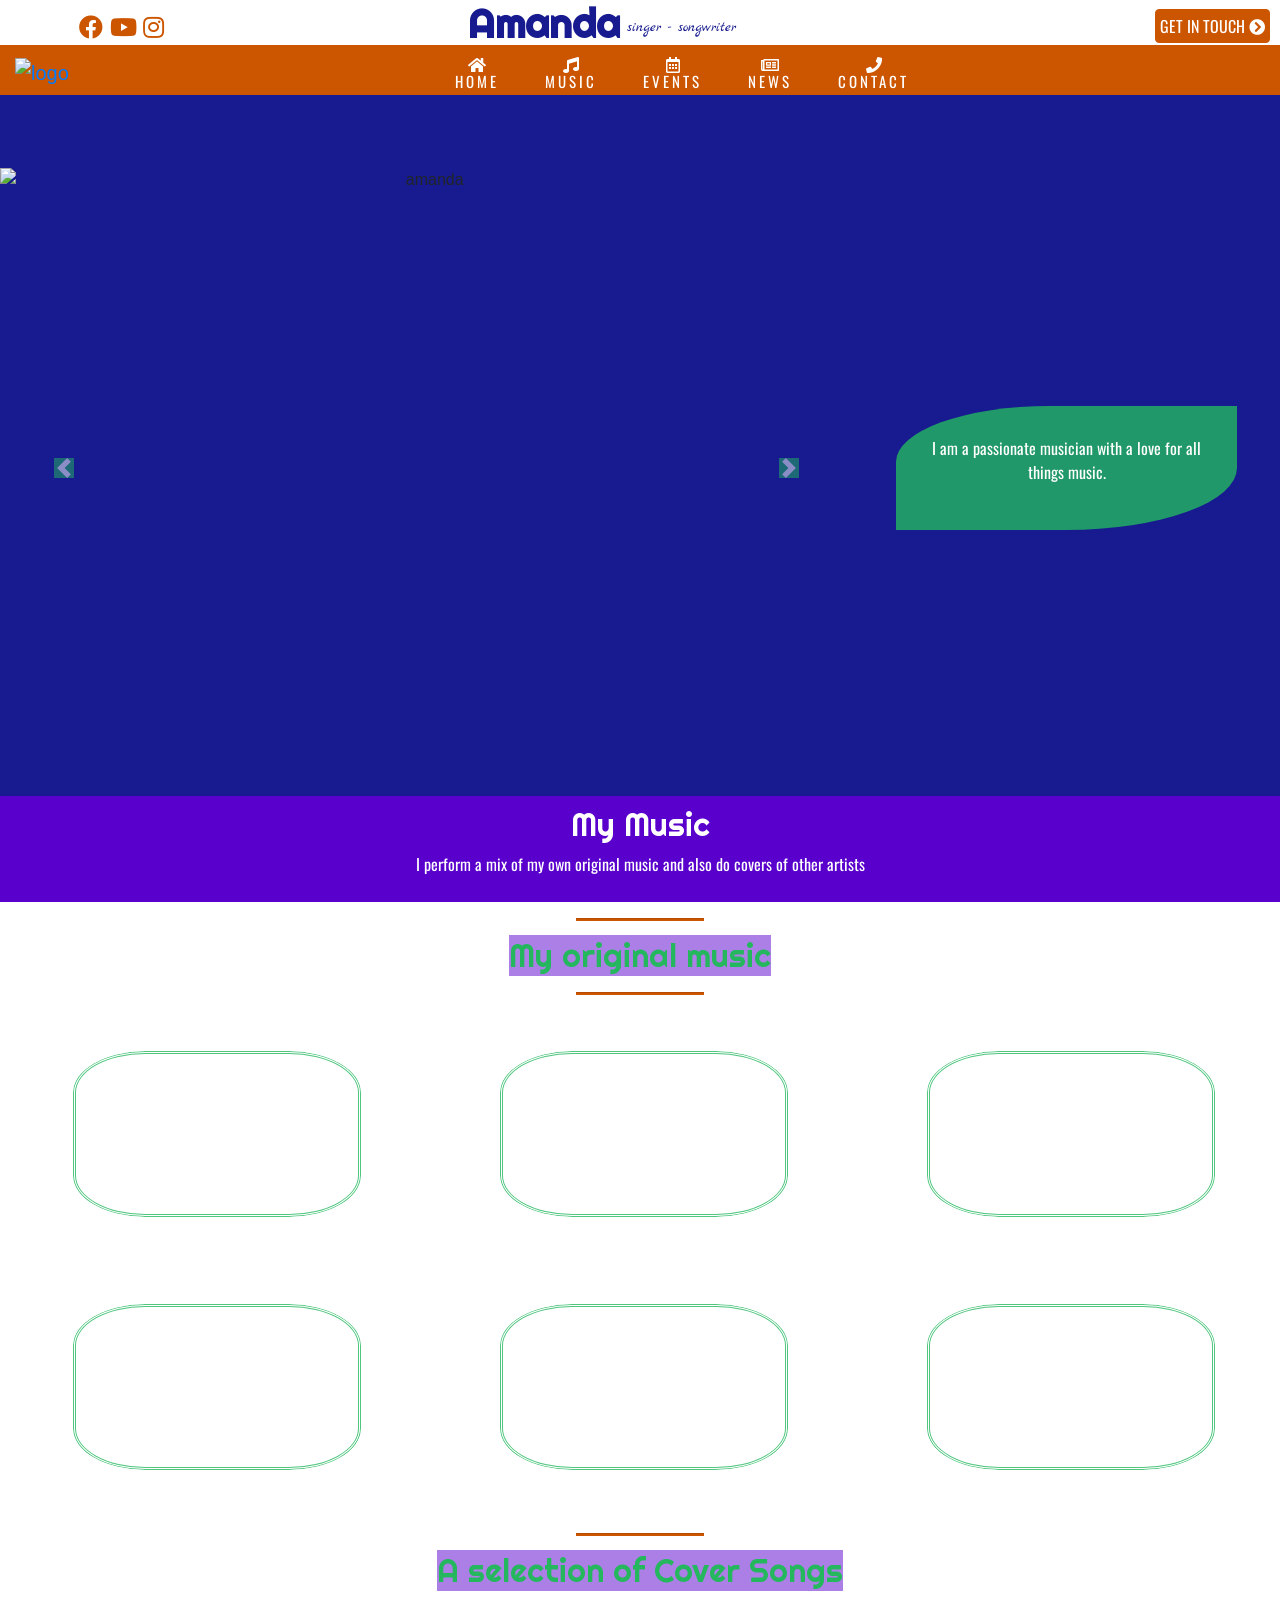
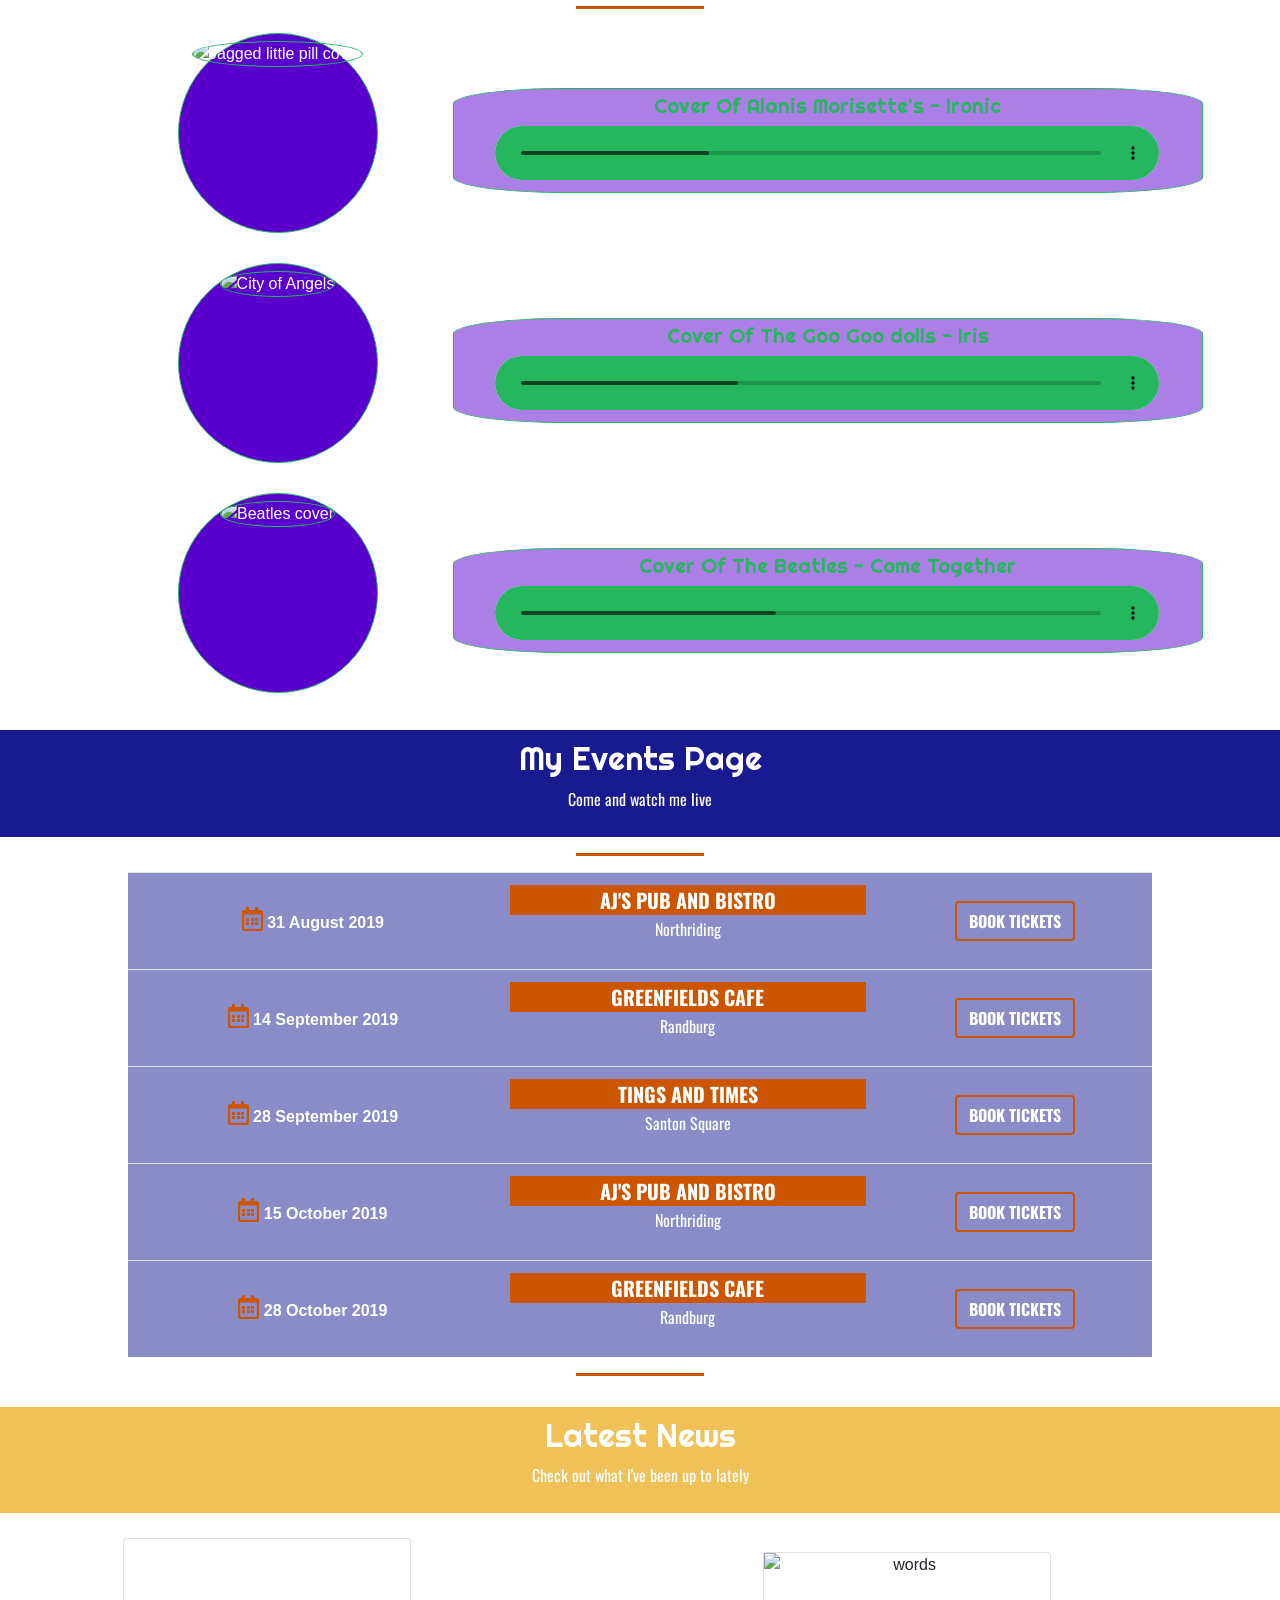
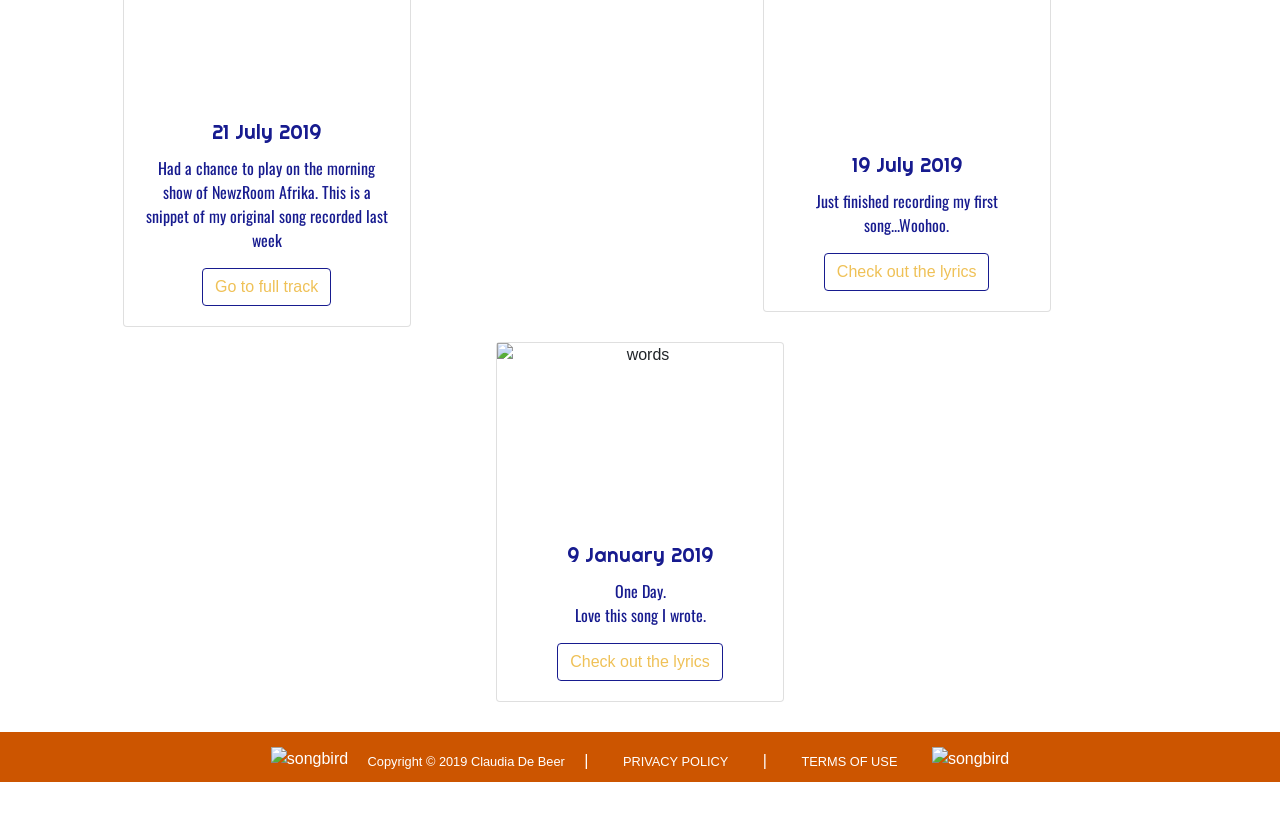
==== commit 0a50fe88: "update credits on html" ====
--- a/index.html
+++ b/index.html
@@ -39,7 +39,7 @@
             </div>
         </div>
 
-        <!-- NAVBAR -->
+        <!-- NAVBAR basic structure of Navbar copied from an article by Mark Caron as I was struggling to get my Navbar to close properly on click-->
         <div class="container-fluid nav-top navbar-expand-lg">
             <a class="navbar-brand" href="#home"><img src="https://res.cloudinary.com/dgsqmdssi/image/upload/v1565017959/Amanda/songbird_white_tt9gdr.png" alt="logo" /></a>
         <a href="#main-menu" id="main-menu-toggle"  class="menu-toggle" aria-label="Open main menu"><span class="sr-only">Open main menu</span><span class="fa fa-bars" aria-hidden="true"></span></a>       
@@ -240,7 +240,7 @@
                 <h2><span class="og ">A selection of Cover Songs</span></h2>
             </div>
             <hr class="mh-rule ">
-
+<!--Use of Flip animation basic structure provided by David Walsh <https://davidwalsh.name/css-flip>  and adjusted to suit my needs here-->
             <div class="container-fluid cover-music">
                 <div class="row no-gutters align-items-center ">
                     <div class="col-12 justify-content-center">
--- a/assets/css/style.css
+++ b/assets/css/style.css
@@ -1,22 +1,3 @@
-/*-----------------------------------------------------------Fonts
-h1, h2, h3, h4, h5, h6 {
-font-family: 'Jura', sans-serif;
-}
-
-p {
-font-family: 'Exo 2', sans-serif;
-
-}
-font-family: 'Marck Script', cursive;
-
-
-* {
- background: #000 !important;
- color: #0f0 !important;
- outline: solid #f00 1px !important;
-}
-
-  */
 
   html {
     margin: 0;
@@ -93,13 +74,13 @@
    background-color: #CC5500;
    border-color: #CC5500;
    font-family: 'Oswald', sans-serif;
-   margin: 5px 40px 5px 
+   margin: 5px 25px 5px 
   }
   
   .uppercase {
    text-transform: uppercase;
   }
-  /* -----------------------------------------------------------Navbar copied */
+  /* -----------------------------------------------------------Navbar copied  from Mark Caron off Medium.com and adjusted*/
   /* Screen reader only */
 
 .sr-only {
@@ -144,8 +125,15 @@
   height: 100%;
   overflow-y: scroll;
   overflow-x: visible;
+  -webkit-transition: left 0.3s ease,
+    	-webkit-box-shadow 0.3s ease;
+  transition: left 0.3s ease,
+    	-webkit-box-shadow 0.3s ease;
   transition: left 0.3s ease,
     	box-shadow 0.3s ease;
+  transition: left 0.3s ease,
+    	box-shadow 0.3s ease,
+    	-webkit-box-shadow 0.3s ease;
   z-index: 999;
 }
 @media (max-width:991px) {
@@ -192,7 +180,6 @@
   display: block;
   left: 0;
   outline: none;
-  -moz-box-shadow: 3px 0 12px rgba(0,0,0,.25);
   -webkit-box-shadow: 3px 0 12px rgba(0,0,0,.25);
   box-shadow: 3px 0 12px rgba(0,0,0,.25);
 }
@@ -260,13 +247,14 @@
   }
 
   .main-menu ul {
+    display: -webkit-inline-box;
+    display: -ms-inline-flexbox;
     display: inline-flex;   
 
     /* Undo off-canvas styling */
 
     padding: 0;
     -webkit-box-shadow: none;
-       -moz-box-shadow: none;
             box-shadow: none;
     height: auto;
     width: auto;
@@ -280,7 +268,7 @@
   .main-menu a:hover,
   .main-menu a:focus {
     background: none; /* Remove background from off-canvas styling */
-    color: #c00;
+    color:#CC5500;
   }
 }
 
@@ -351,6 +339,7 @@
      height: 100px;
      width: 100px;
      border-radius: 50%;
+     margin: 25px;
      
     }
    }
@@ -411,11 +400,18 @@
     .social-links-sm i {
      font-size: x-large;
      padding: 30px 10px;
+     color: #fff;
    }
   } 
-  .social-links-sm {
-   color: #fff;
+  .social-links-sm .fa-facebook:hover {
+   color: #3b5998;
   }  
+  .social-links-sm .fa-youtube:hover {
+    color: #c4302b;
+   }  
+   .social-links-sm .fa-instgram:hover {
+    color: #3f729b ;
+   }
   @media (min-width:768px) and (max-width: 991px) {
    .nav-item span {
     font-size: 30px;
@@ -452,6 +448,7 @@
       margin: auto;
       padding: 0;    
     }
+    
     .navbar-brand img {
       margin-top: 7.5px;
     }
@@ -716,7 +713,6 @@
   /* flip speed goes here */
   .flipper {
     -webkit-transition: 0.6s;
-    -o-transition: 0.6s;
     transition: 0.6s;
     -webkit-transform-style: preserve-3d;
             transform-style: preserve-3d;
@@ -874,11 +870,11 @@
     font-size: 80%;
    }
    .table button {
-    border: 1px solid #C8CC00;
+    border: 1px solid #CC5500;
     font-weight: 400;
    }
   }
-  .btn-outline-dark:hover {
+  .table .btn-outline-dark:hover {
     background-color: #CC5500;
     border-color: #fff;
   }
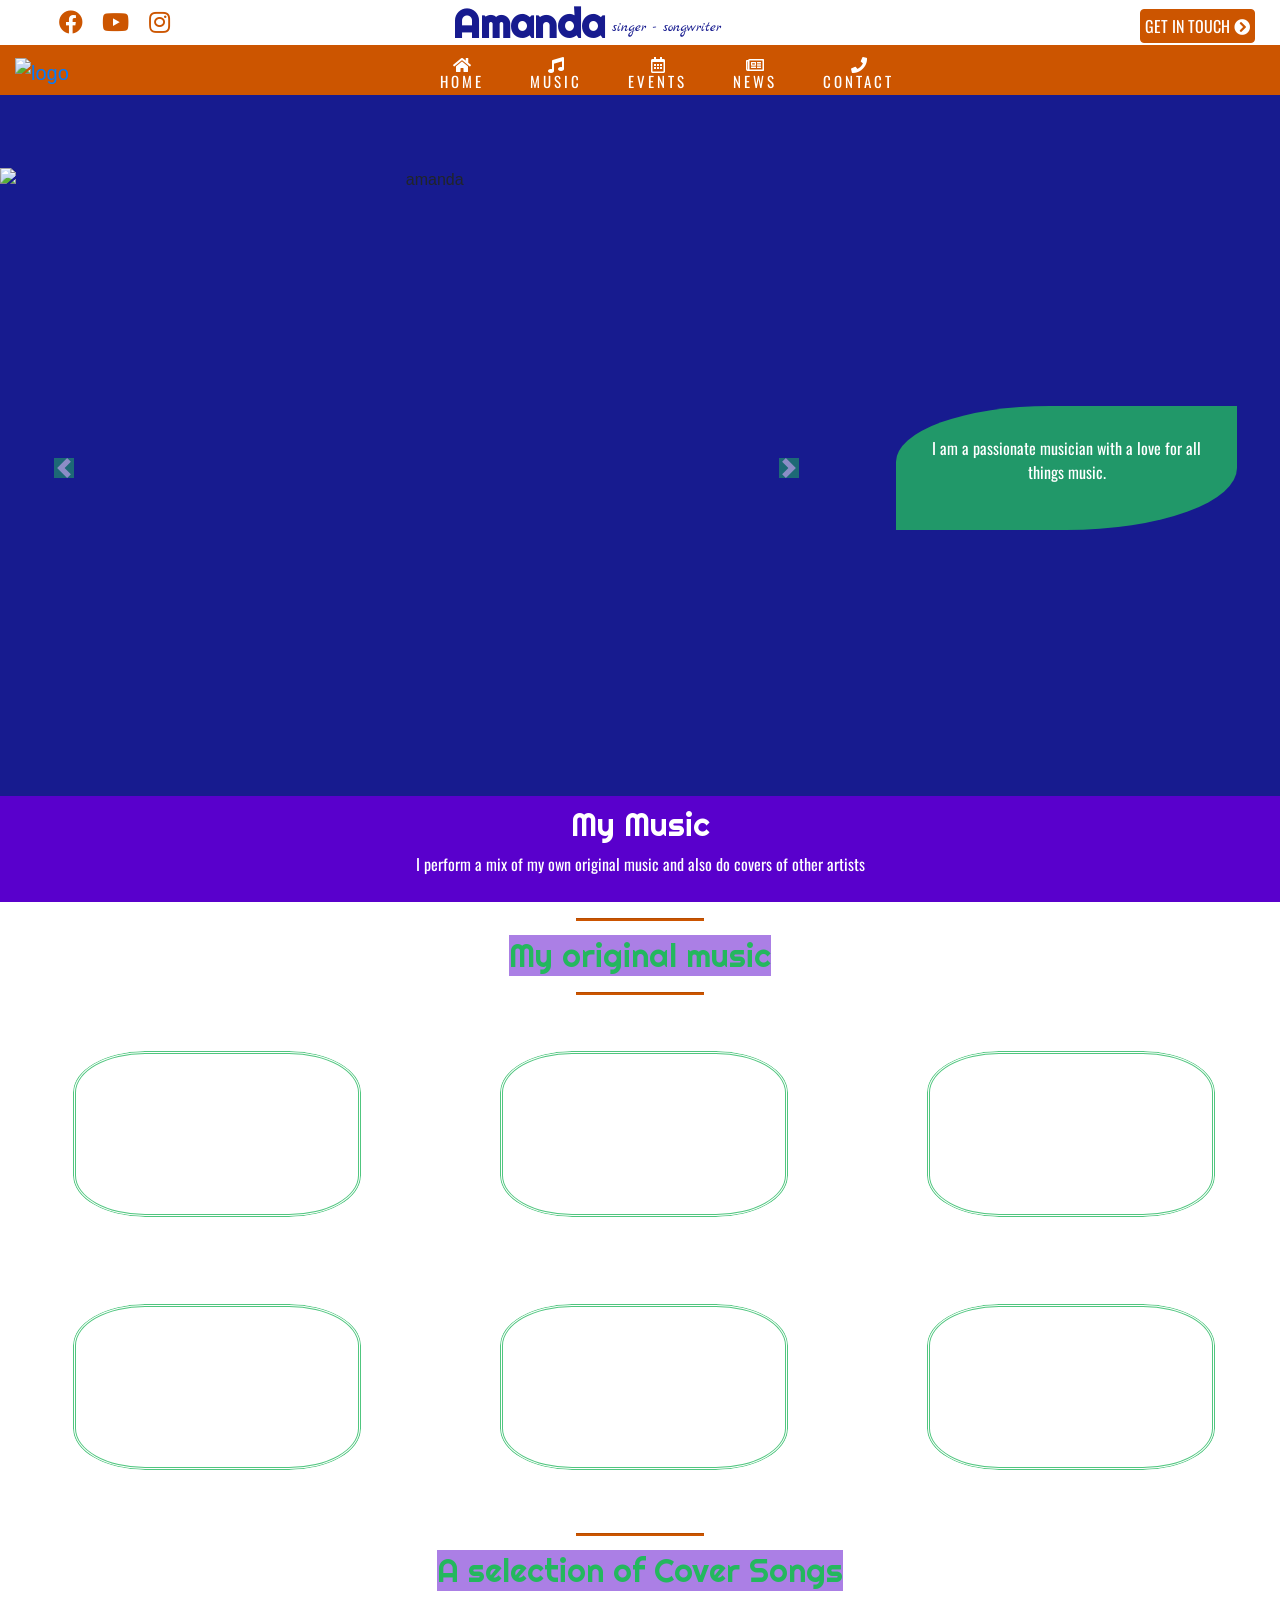
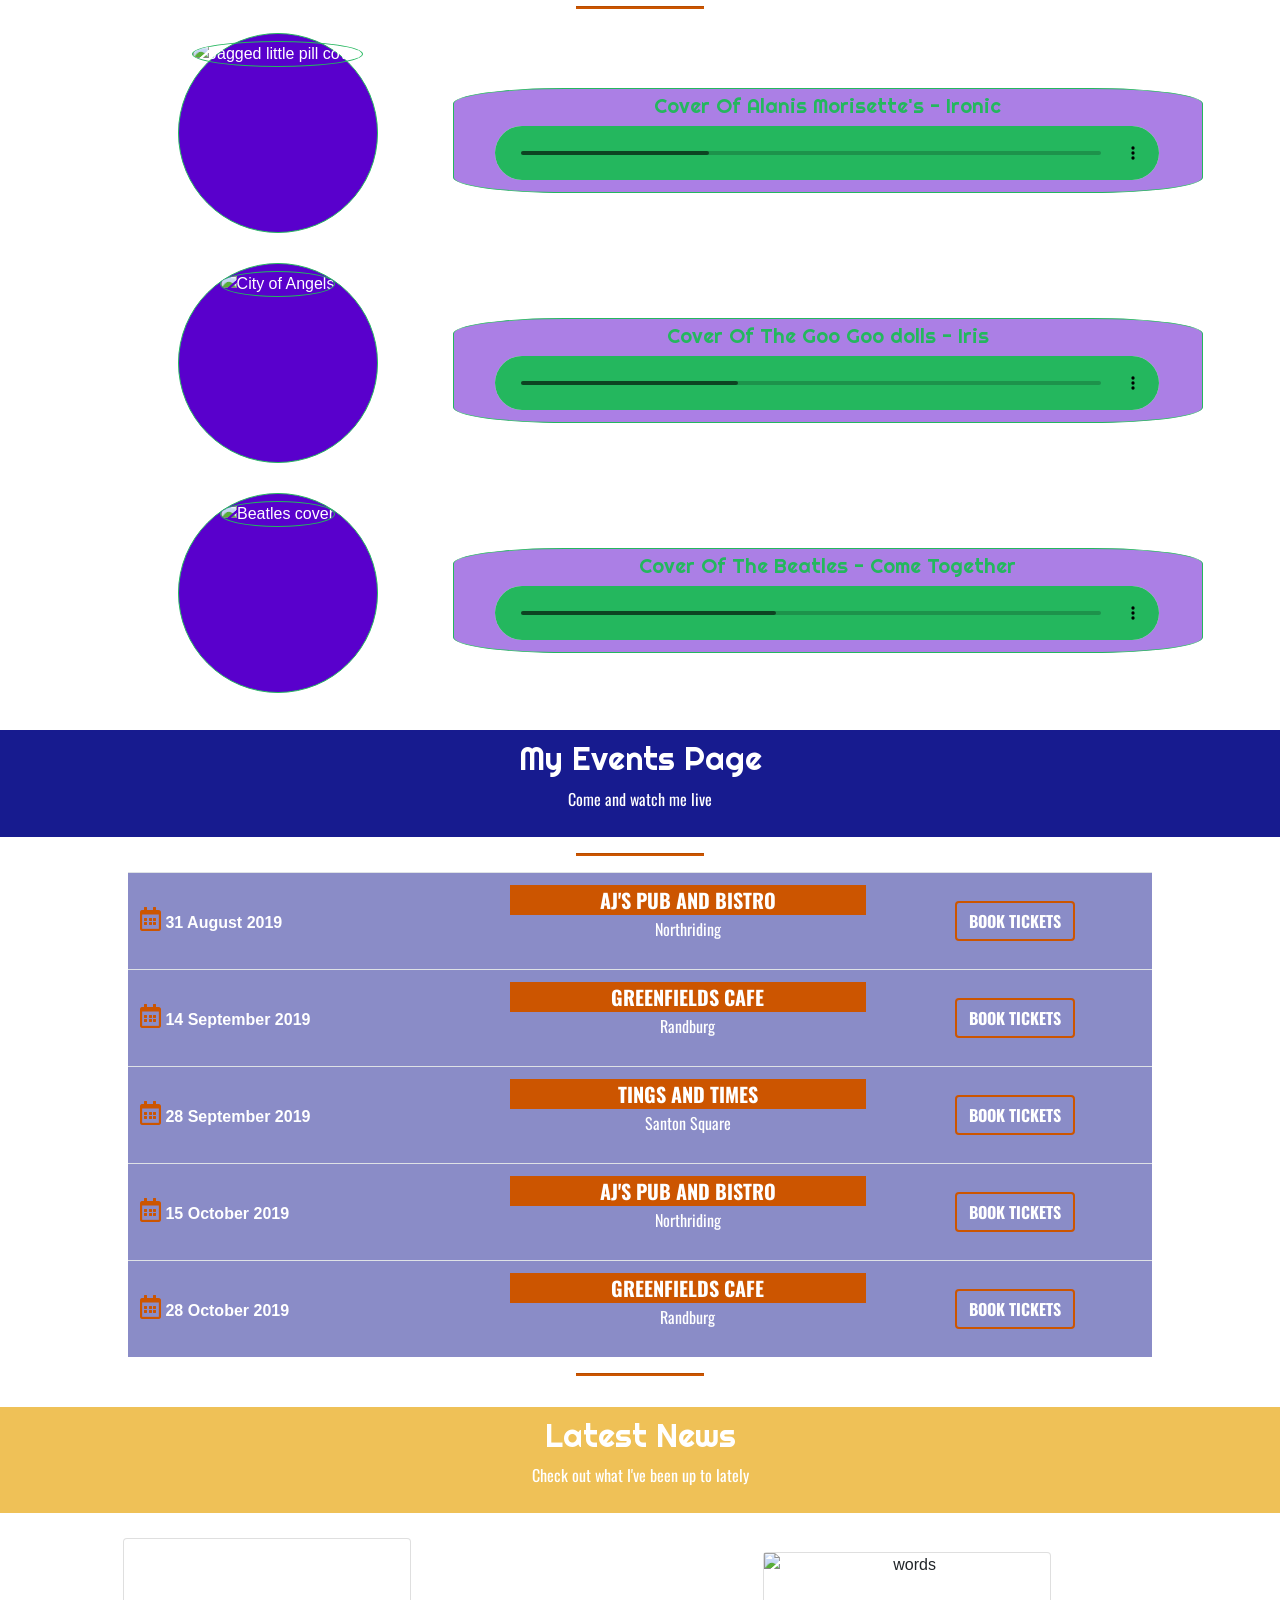
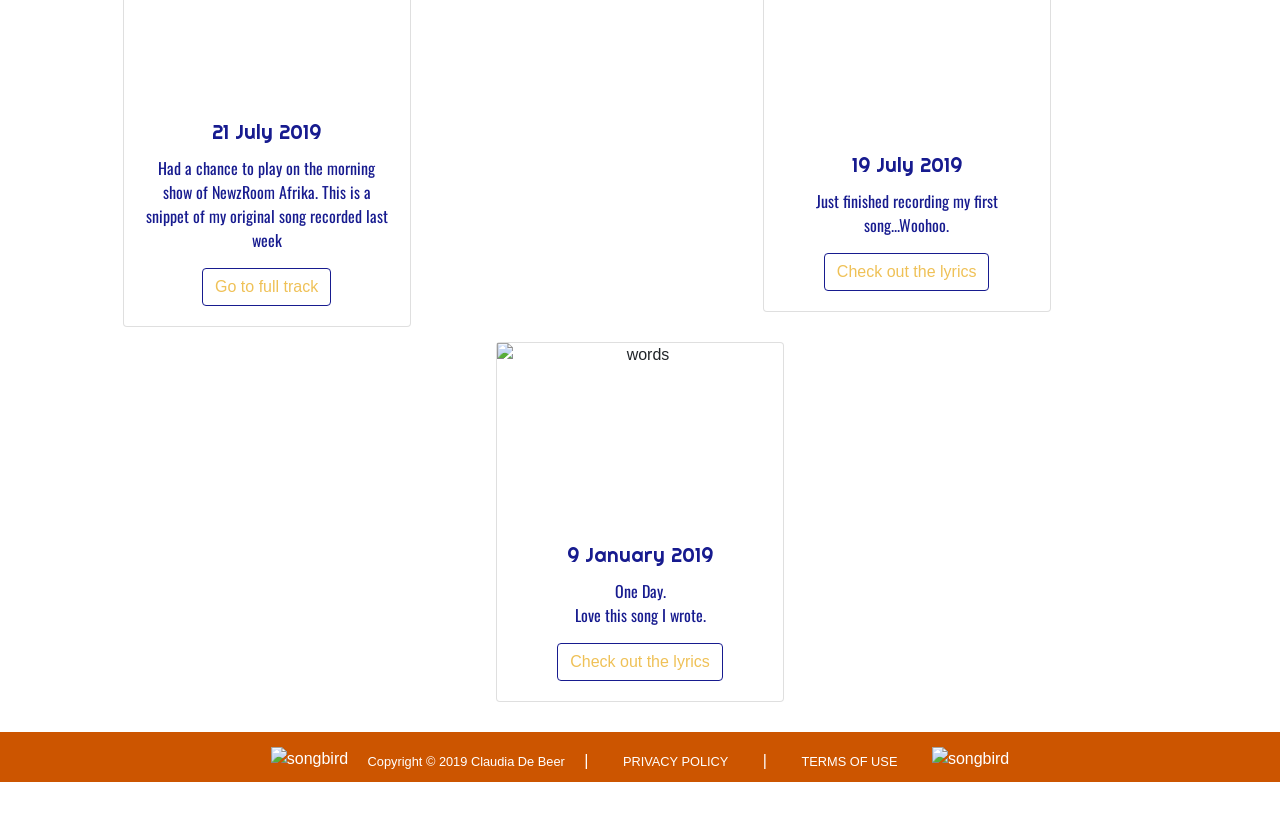
==== commit 2eecd813: "links for social media align icons on table" ====
--- a/index.html
+++ b/index.html
@@ -24,9 +24,9 @@
         <div class="container-fluid fixed-top heading">
             <div class="row no-gutters at-head">
                 <div class="col col-md-2 d-none d-sm-none d-md-block sm-links">
-                    <i class="fab fa-facebook"></i>
-                    <i class="fab fa-youtube"></i>
-                    <i class="fab fa-instagram"></i>
+                   <a href="https://www.facebook.com/profile.php?id=100010870571020"><i class="fab fa-facebook"></i></a>
+                    <a href="https://www.youtube.com/channel/UCR7GftqcFftPhIBWhEczH_A"><i class="fab fa-youtube"></i></a>
+                    <a href="https://www.instagram.com/mandabexx/"><i class="fab fa-instagram"></i></a>
                 </div>
                 <div class="col col-md-7 title">
                     <h1 class="amanda">Amanda<span class="subtitle"><sup> singer - songwriter</sup></span></h1>
@@ -68,13 +68,19 @@
             <li class="nav-item hover-contact">
                 <a class="nav-link hvr-sweep-to-top " data-toggle="modal" data-target="#getintouch" href="#getintouch"  aria-expanded="false"><i class="fas fa-phone"
                         aria-hidden="true"></i><span>Contact</span></a>
-            </li>
-            <div class="col inline d-lg-none social-links-sm">
-                    <i class="fab fa-facebook"></i>
-                    <i class="fab fa-youtube"></i>
-                    <i class="fab fa-instagram"></i>
-                </div>
+            </li> 
+            <br>        
+            <div class="container-fluid">
+                <div class="row no-gutters align-items-center justify-content-center">
+            <div class="col-3 inline d-lg-none social-links-sm ">
+                <a href="https://www.facebook.com/profile.php?id=100010870571020"><i class="fab fa-facebook"></i></a>
+                <a href="https://www.youtube.com/channel/UCR7GftqcFftPhIBWhEczH_A"><i class="fab fa-youtube"></i></a>
+                <a href="https://www.instagram.com/mandabexx/"><i class="fab fa-instagram"></i></a>
+                </div>
+            </div>
+        </div>  
         </ul>
+     
     </div>
     
      </nav>
@@ -357,7 +363,7 @@
 
                     <tbody>
                         <tr>
-                            <th scope="row" class="date"><i class="far fa-calendar-alt"></i> 31 August 2019</th>
+                            <th scope="row" class="date">  <i class="far fa-calendar-alt"></i>  31 August 2019</th>
                             <td>
                                 <div class="venue-space">
                                     <p class="venue">AJ's Pub and Bistro</p>
@@ -368,7 +374,7 @@
 
                         </tr>
                         <tr>
-                            <th scope="row" class="date"><i class="far fa-calendar-alt"></i> 14 September 2019</th>
+                            <th scope="row" class="date">  <i class="far fa-calendar-alt"></i>  14 September 2019</th>
                             <td>
                                 <p class="venue">Greenfields Cafe</p>
                                 <p>Randburg</p>
@@ -376,7 +382,7 @@
                             <td><button type="button" class="btn btn-outline-dark">Book Tickets</button></td>
                         </tr>
                         <tr>
-                            <th scope="row" class="date"><i class="far fa-calendar-alt"></i> 28 September 2019</th>
+                            <th scope="row" class="date">  <i class="far fa-calendar-alt"></i>  28 September 2019</th>
                              <td><p class="venue">Tings and Times</p>
                                   <p>Santon Square</p></td>
                          <td><button type="button" class="btn btn-outline-dark">Book Tickets</button></td>
--- a/assets/css/style.css
+++ b/assets/css/style.css
@@ -27,7 +27,7 @@
   
   /* ------------------------------------------------------------Header */
   
-  .sm-links {
+  .sm-links i {
    padding: 0;
    font-size: x-large;
    color: #cc5500;
@@ -35,7 +35,7 @@
    margin-left: 15px;
   }
   
-  .sm-links:hover {
+  .sm-links i:hover {
    color: #171B8F;
   }
   
@@ -397,10 +397,13 @@
     padding: 10px; 
    
    }
+   .social-links-sm a {
+    display: inline;
+    padding: 10px;
+   }
     .social-links-sm i {
      font-size: x-large;
-     padding: 30px 10px;
-     color: #fff;
+      color: #fff;
    }
   } 
   .social-links-sm .fa-facebook:hover {
@@ -837,6 +840,7 @@
   
   .table .date {
    color: #fff;
+   text-align: left;  
   }
   .date i {
     color: #CC5500;
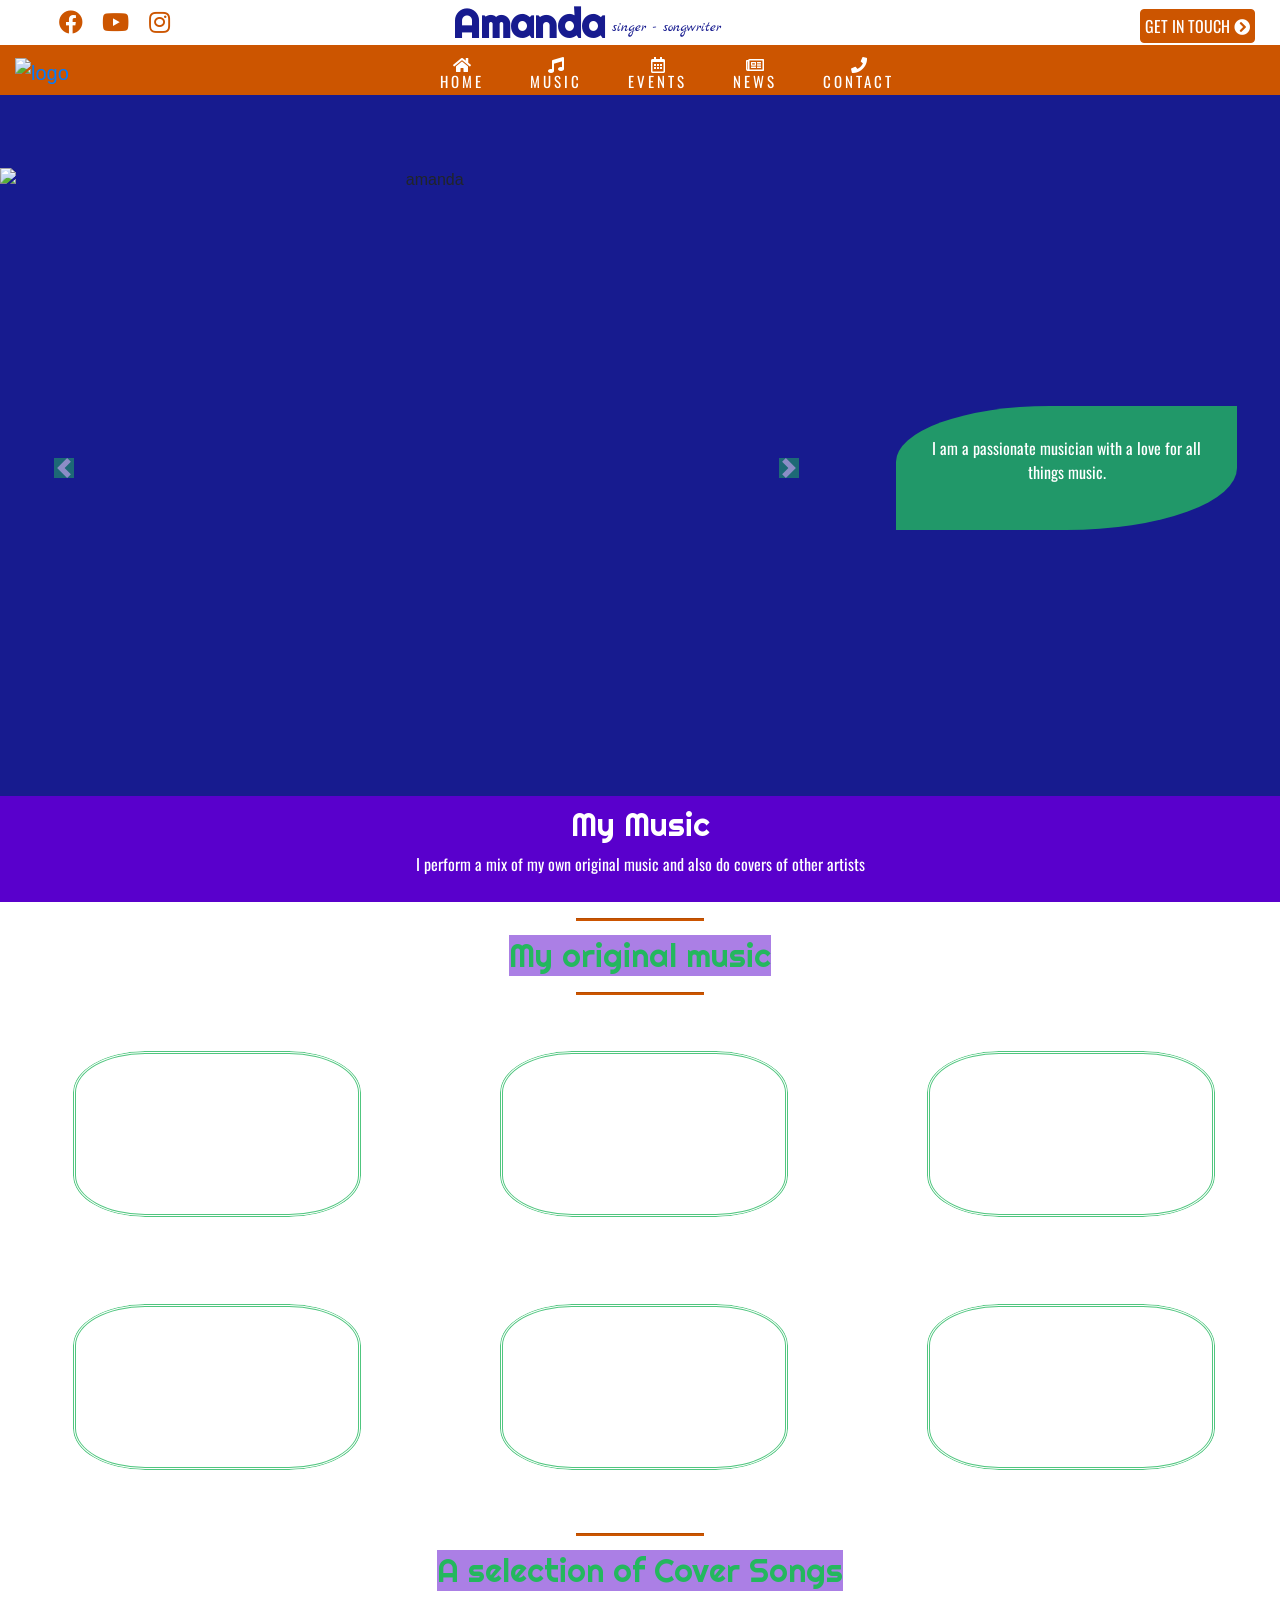
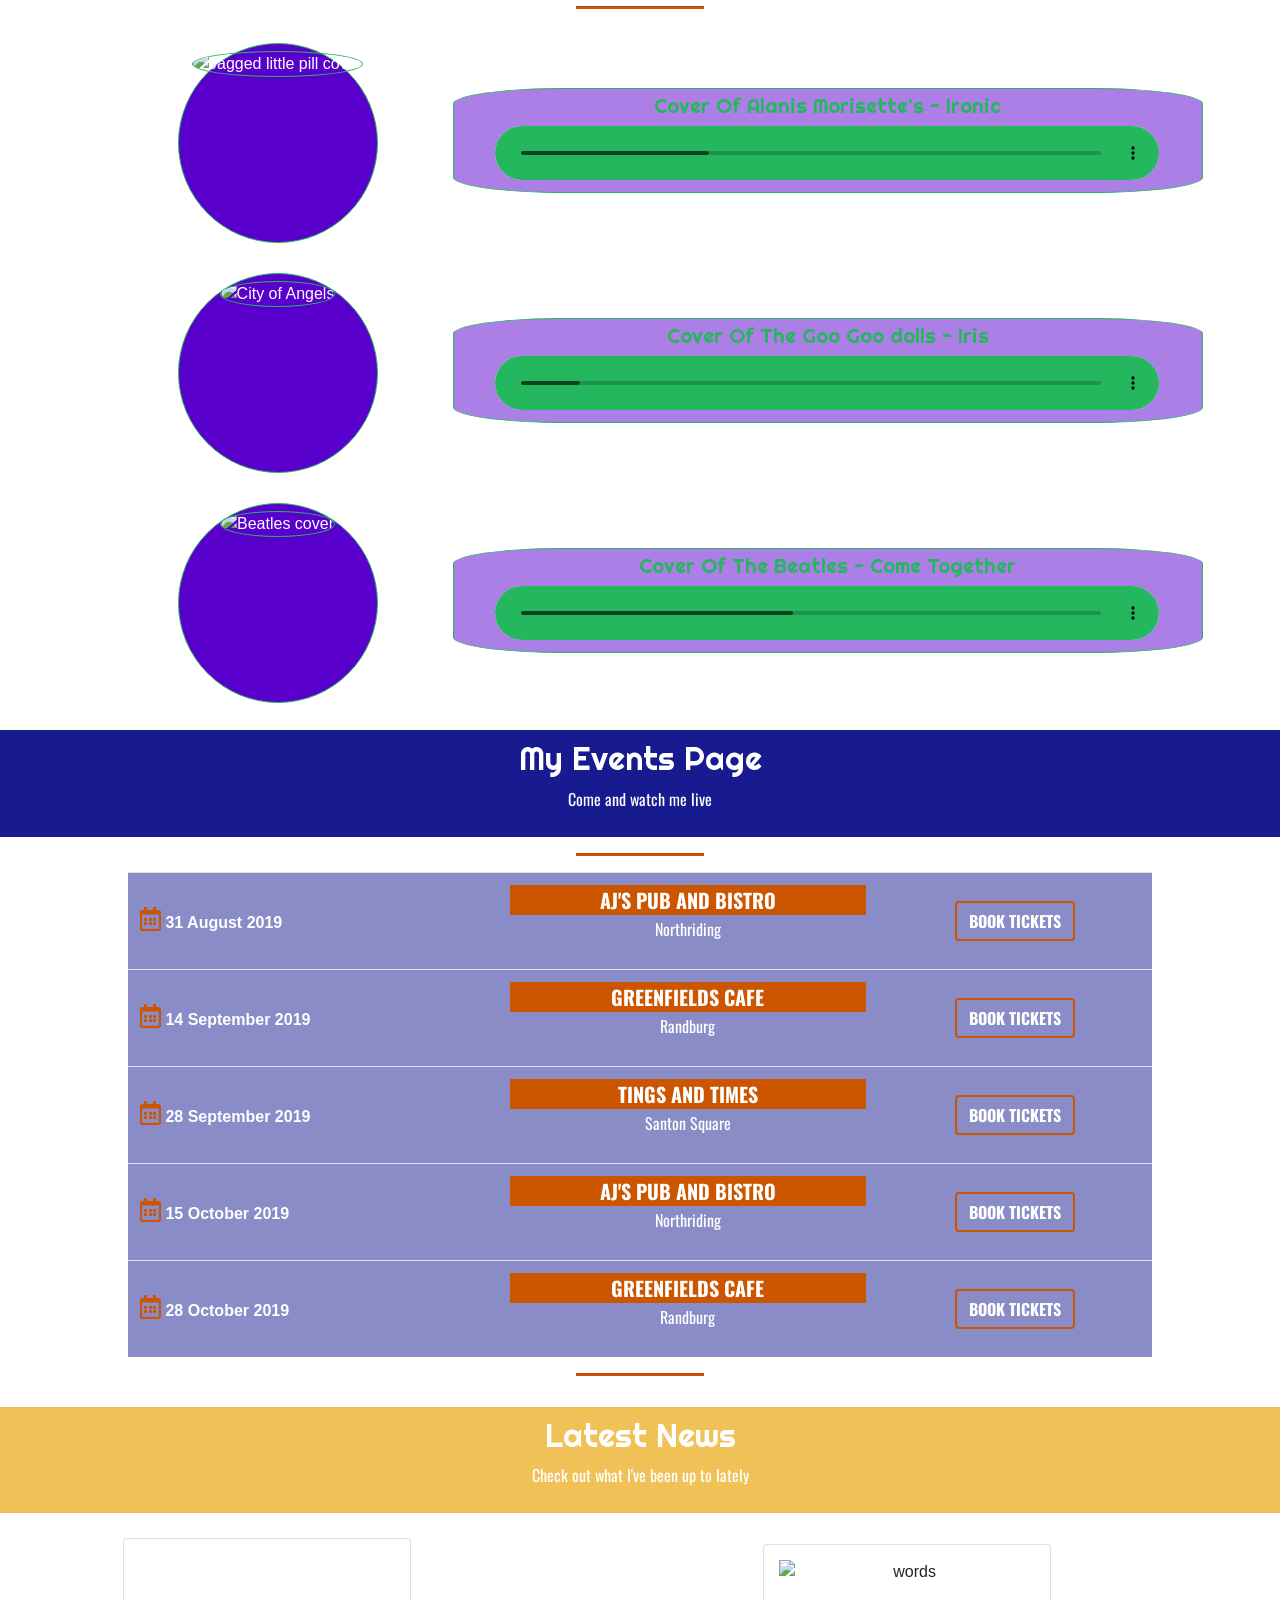
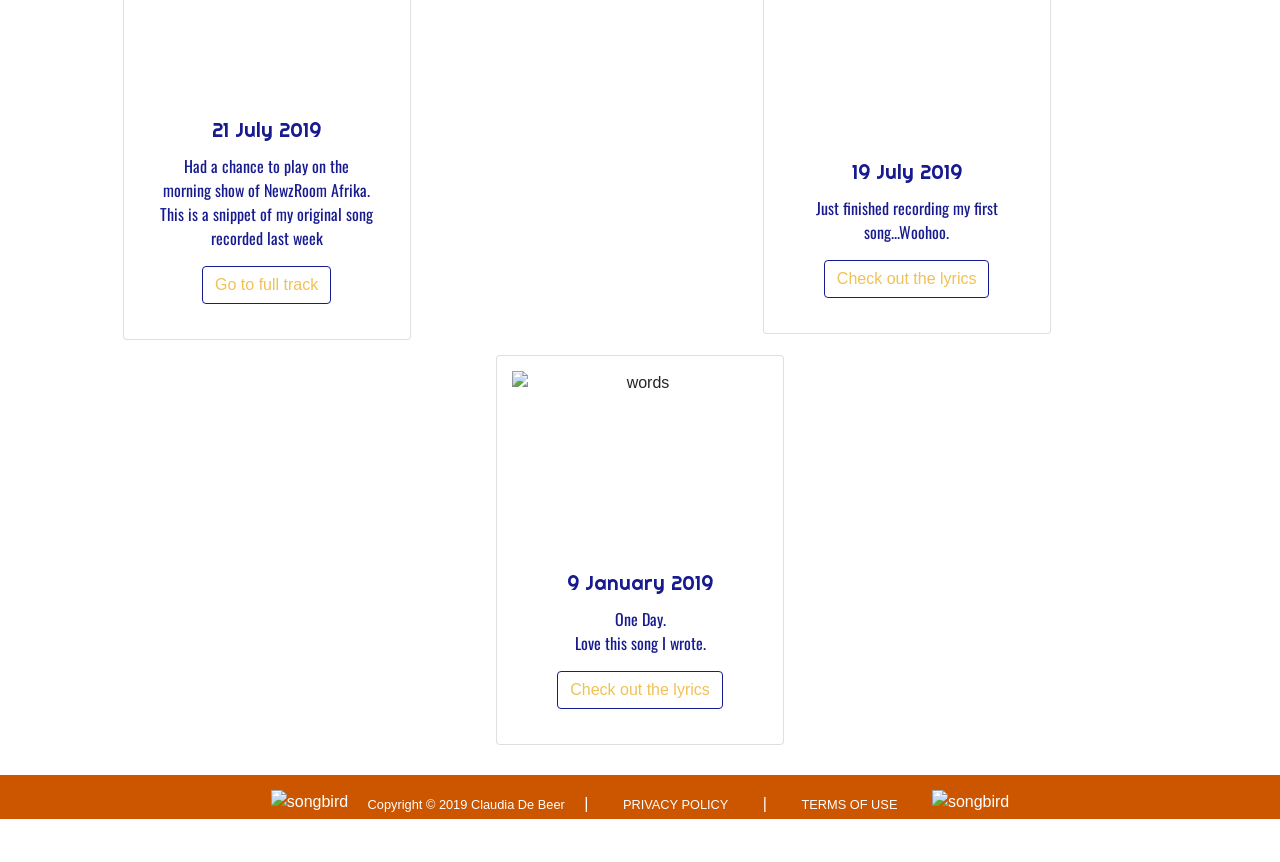
==== commit 294af674: "update readme, fix main tab and footer" ====
--- a/index.html
+++ b/index.html
@@ -462,7 +462,7 @@
             </div>
             </div>
         </section>
-
+    </main>
 
 
 
@@ -540,7 +540,7 @@
                 <span><img src="https://res.cloudinary.com/dgsqmdssi/image/upload/v1565017959/Amanda/songbird_white_tt9gdr.png" alt="songbird"></span>
             </div>
         </footer>
-    </main>
+    
 
 
 
--- a/assets/css/style.css
+++ b/assets/css/style.css
@@ -308,7 +308,7 @@
   }
   .hover-music .hvr-sweep-to-top:before {
     background: #5900CC;
-   }
+  }
    .hover-events .hvr-sweep-to-top:before {
     background:#171B8F;
    }
@@ -609,16 +609,14 @@
      border: 1px solid #24B75E;
      padding: 5px;
     }
+.cover-music audio {
+  width: 70%;
+   }
     @media (min-width: 768px) {
    .cover-music audio {
    width:90%;
   }
    }
-   @media (max-width: 767px) {
-    .cover-music audio {
-    width: 70%;
-   }
-    }
   
   .cover-songs {
    color: #24B75E;
@@ -626,13 +624,21 @@
   audio::-webkit-media-controls-panel {
    background-color:#24B75E;
   }
-  
+  .back a {
+    color: #fff;
+   font-size: 10px;
+   padding:0;
+  }
+  
+  .back i {
+    font-size: x-large;
+  }
   .album_cover img {
-   height: 120px;
-   width: 120px;
+   height: 100px;
+   width: 100px;
    border-radius: 50%;
    border: 1px solid #24B75E;
-   margin-top: -12.5%;
+   margin-top: -16%;
    }
    @media (min-width: 576px) {
     .album_cover img {
@@ -641,13 +647,19 @@
       border-radius: 50%;
       margin-top: -12.5%;
       }
+    .back a {
+      font-size: 12px;
+      }
    }
    @media (min-width: 768px) {
     .album_cover img {
       height: 150px;
       width: 150px;
-      margin-top: -10%;
-      }   
+      margin-top: -8%;
+      } 
+    .cover-originals {
+        padding-top: 15%;
+      }  
    }
    @media (min-width: 992px) {
     .album_cover img {
@@ -655,7 +667,9 @@
       width: 175px;
       margin-top: -9%;
       }
-
+    .cover-originals {
+        padding-top: 25%;
+    }
    }
 
    @media (min-width: 1200px) {
@@ -665,21 +679,8 @@
       margin-top: -7.5%;
       }
    }
-.back a {
-  color: #fff;
-  vertical-align: bottom;
-}
-.back i {
-  font-size: x-large;
-}
-.cover-originals {
-  padding-top: 15%;
-}
-@media (min-width: 992px) {
-  .cover-originals {
-    padding-top: 25%;
-  }
-}
+
+
    .go-to-original a {
     text-decoration: none;
     color: #fff;
@@ -697,11 +698,18 @@
       -webkit-transform: rotateY(180deg);
               transform: rotateY(180deg);
     }
+    .flip-container::cue .flipper, .flip-container.hover .flipper {
+              -webkit-transform: rotateY(180deg);
+              transform: rotateY(180deg);
+              -moz-transform: rotateY(180deg);
+              -ms-transform: rotateY(180deg);
+              -o-transform: rotateY(180deg);
+}
   
   .flip-container, .front, .back {
     width: 100%;
     height: 100%;
-    margin-top: -25%;
+    margin-top: -15%;
     background-color: #5900CC;
     color: #fff;
   }
@@ -727,15 +735,16 @@
     -webkit-backface-visibility: hidden;
             backface-visibility: hidden;
     position: absolute;
-    top:25px;
-    left: 2px;
-    width: 120px;
-    height: 120px;
+    top: 15px;
+    left: -15px;
+    width: 100px;
+    height: 100px;
     border-radius: 50%;
     border: 1px solid #24B75E;
     padding: 15px 0;
     color: #fff;
   }
+ 
   @media (min-width: 576px) {
     .front, .back {
       top: 45px;
@@ -747,16 +756,14 @@
     }
   }
   @media (min-width:768px) {
-    .front, .back {
-      -webkit-backface-visibility: hidden;
-              backface-visibility: hidden;
+    .front, .back {      
       position: absolute;
-      top: 50px;
+      top:1px;
       left: 50px;
       width: 150px;
       height: 150px;
       border-radius: 50%;
-      padding: 15px 0;
+      padding: 10px 0;
     }
   }
   @media (min-width:992px) {
@@ -764,7 +771,7 @@
       -webkit-backface-visibility: hidden;
               backface-visibility: hidden;
       position: absolute;
-      top: 55px;
+      top: 15px;
       left: 90px;
       width: 175px;
       height: 175px;
@@ -777,7 +784,7 @@
       -webkit-backface-visibility: hidden;
               backface-visibility: hidden;
       position: absolute;
-      top: 80px;
+      top: 15px;
       left: 100px;
       width: 200px;
       height: 200px;
@@ -904,6 +911,7 @@
    .card {
      margin: auto;
      margin-bottom: 15px;
+     padding: 15px;
    }
   .card-body {
    color: #171B8F;
@@ -993,7 +1001,7 @@
        flex-shrink: none;
    background-color: #cc5500;
    color: #fff;   
-   height: 50px;
+   height:auto;
    padding-top: 15px;
   }
   #sticky-footer a {
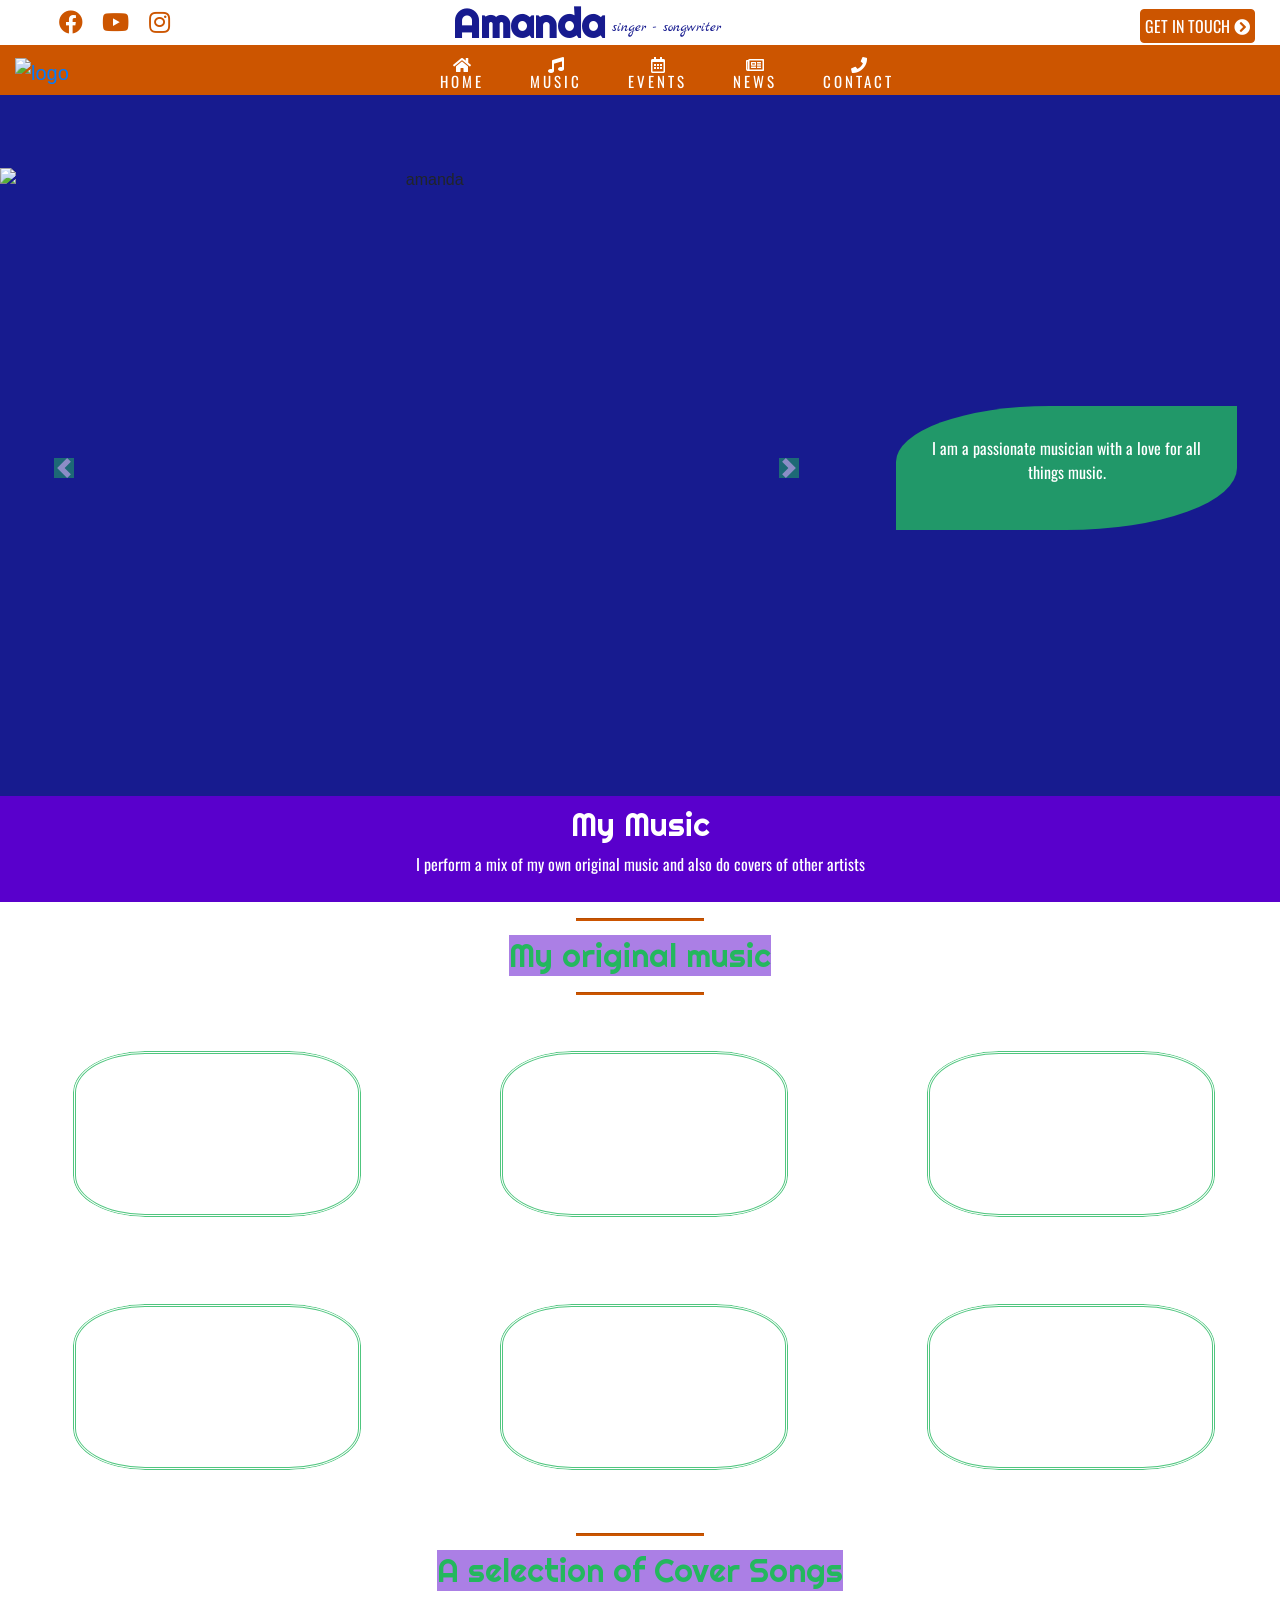
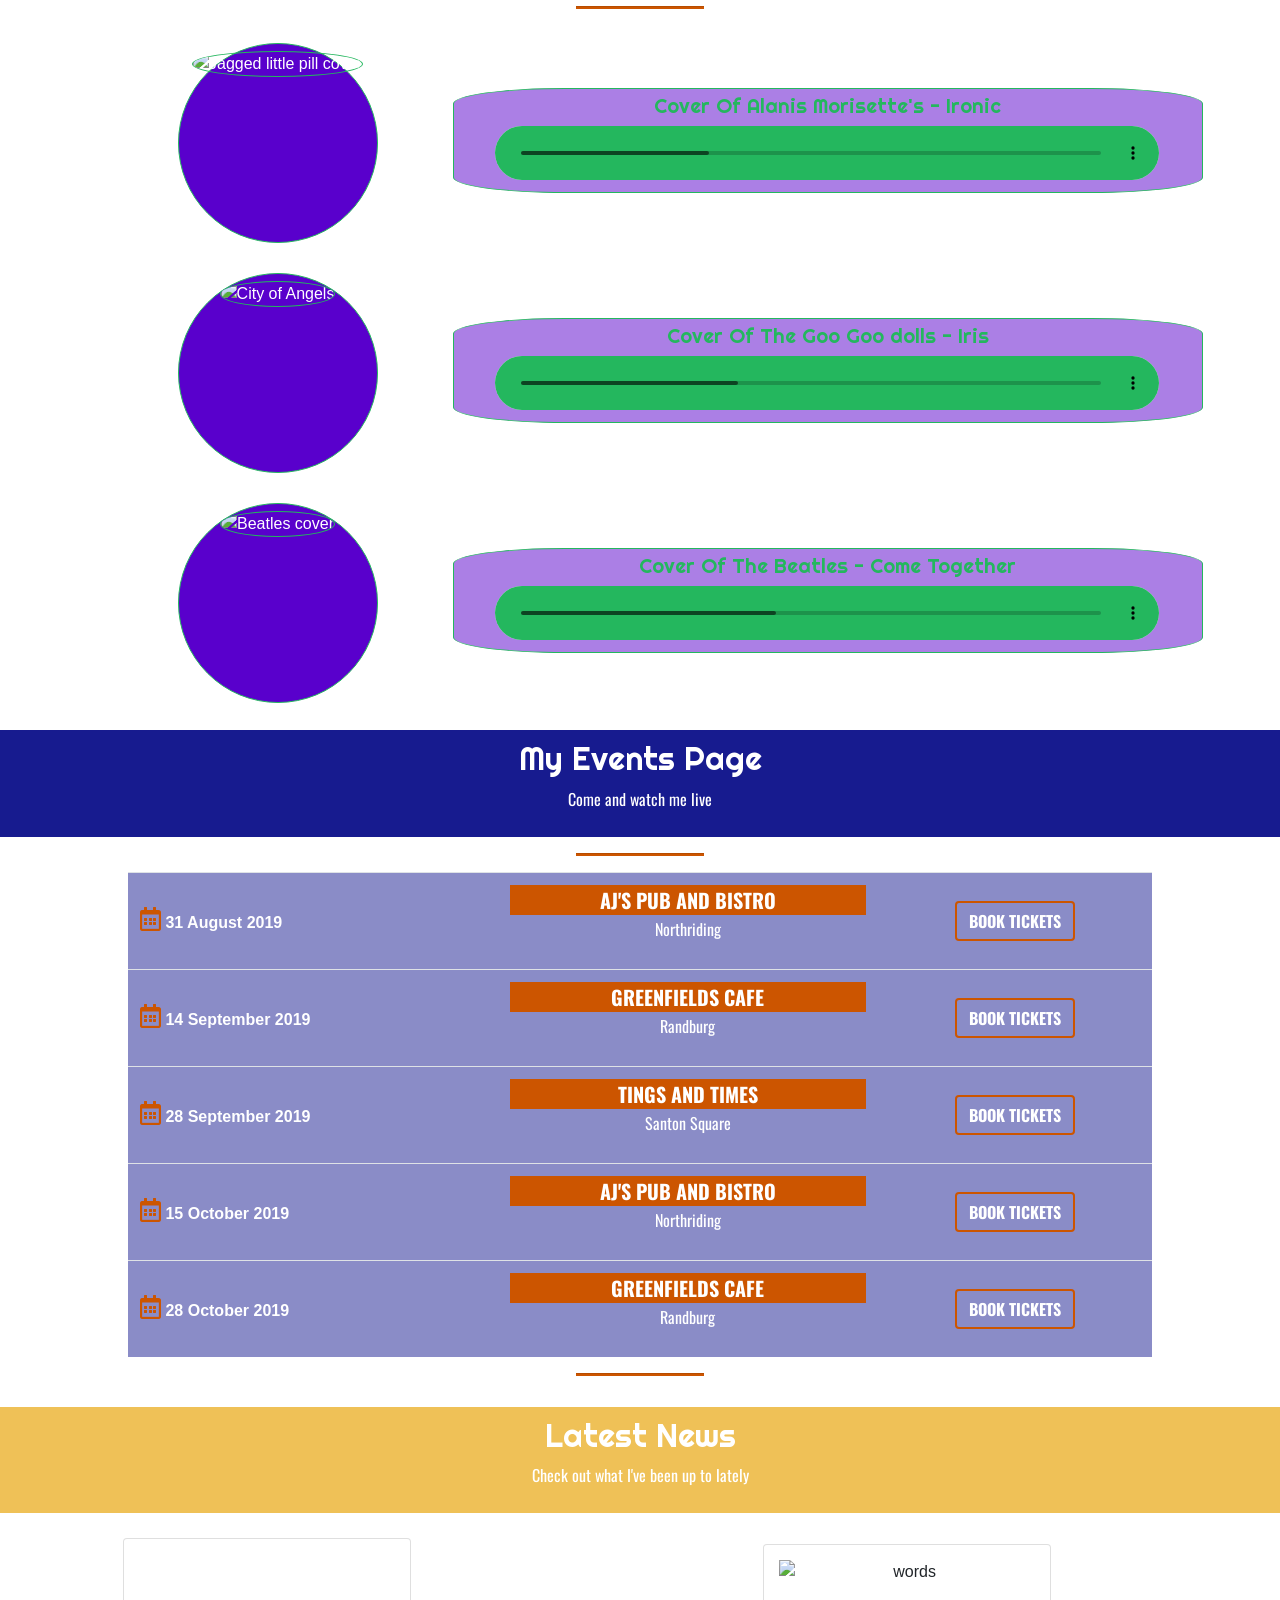
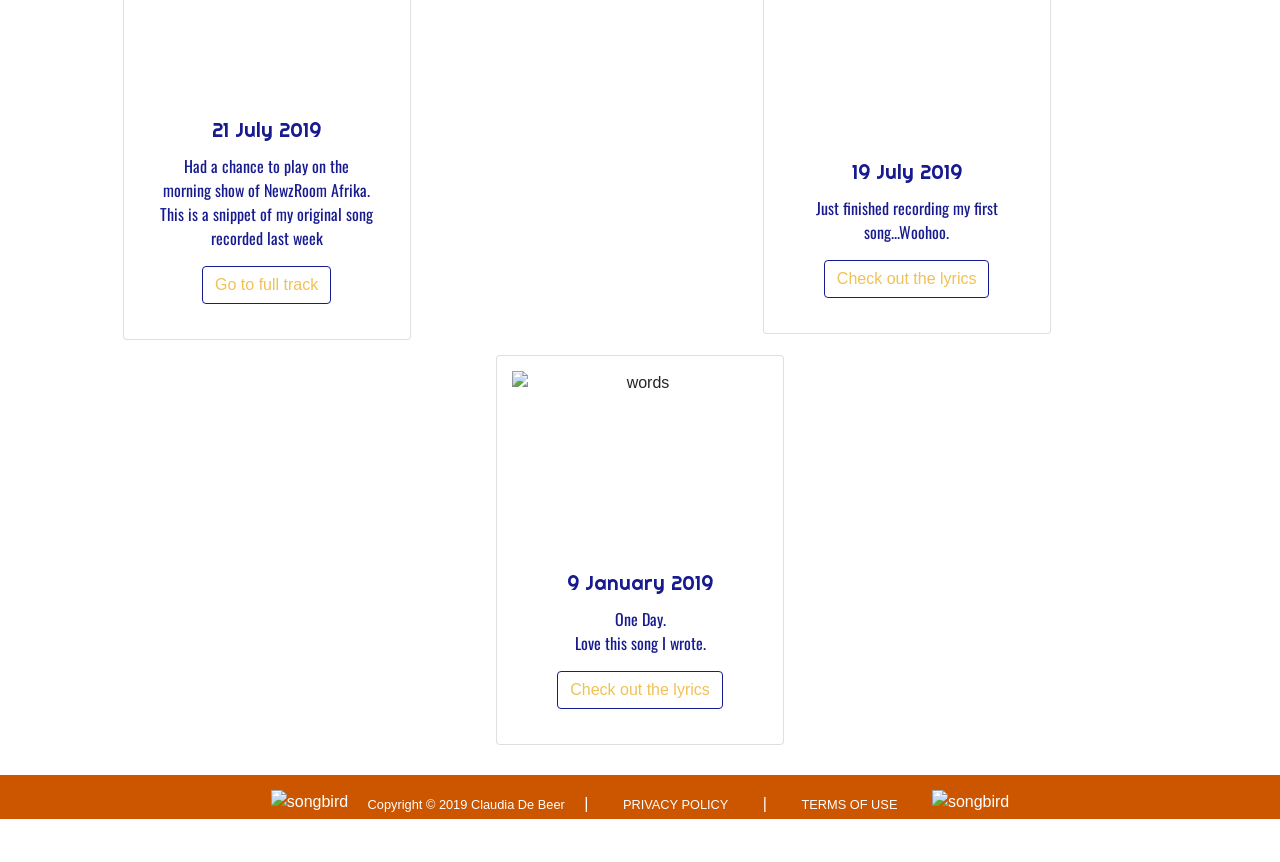
==== commit ce083689: "update social links targets" ====
--- a/index.html
+++ b/index.html
@@ -24,9 +24,9 @@
         <div class="container-fluid fixed-top heading">
             <div class="row no-gutters at-head">
                 <div class="col col-md-2 d-none d-sm-none d-md-block sm-links">
-                   <a href="https://www.facebook.com/profile.php?id=100010870571020"><i class="fab fa-facebook"></i></a>
-                    <a href="https://www.youtube.com/channel/UCR7GftqcFftPhIBWhEczH_A"><i class="fab fa-youtube"></i></a>
-                    <a href="https://www.instagram.com/mandabexx/"><i class="fab fa-instagram"></i></a>
+                   <a href="https://www.facebook.com/profile.php?id=100010870571020" target="_blank"><i class="fab fa-facebook"></i></a>
+                    <a href="https://www.youtube.com/channel/UCR7GftqcFftPhIBWhEczH_A" target="_blank"><i class="fab fa-youtube"></i></a>
+                    <a href="https://www.instagram.com/mandabexx/" target="_blank"><i class="fab fa-instagram"></i></a>
                 </div>
                 <div class="col col-md-7 title">
                     <h1 class="amanda">Amanda<span class="subtitle"><sup> singer - songwriter</sup></span></h1>
@@ -73,9 +73,9 @@
             <div class="container-fluid">
                 <div class="row no-gutters align-items-center justify-content-center">
             <div class="col-3 inline d-lg-none social-links-sm ">
-                <a href="https://www.facebook.com/profile.php?id=100010870571020"><i class="fab fa-facebook"></i></a>
-                <a href="https://www.youtube.com/channel/UCR7GftqcFftPhIBWhEczH_A"><i class="fab fa-youtube"></i></a>
-                <a href="https://www.instagram.com/mandabexx/"><i class="fab fa-instagram"></i></a>
+                <a href="https://www.facebook.com/profile.php?id=100010870571020" target="_blank"><i class="fab fa-facebook"></i></a>
+                <a href="https://www.youtube.com/channel/UCR7GftqcFftPhIBWhEczH_A" target="_blank"><i class="fab fa-youtube"></i></a>
+                <a href="https://www.instagram.com/mandabexx/" target="_blank"><i class="fab fa-instagram"></i></a>
                 </div>
             </div>
         </div>  
@@ -534,9 +534,9 @@
                 <span><img src="https://res.cloudinary.com/dgsqmdssi/image/upload/v1565017959/Amanda/songbird_white_tt9gdr.png" alt="songbird"></span>
                 <small>Copyright &copy; 2019 Claudia De Beer</small>
                 <span>|</span>
-                <span class="uppercase"><a href="#"><small>Privacy Policy</small></a></span>
+                <span class="uppercase"><a href="#" target="_blank"><small>Privacy Policy</small></a></span>
                 <span>|</span>
-                <span class="uppercase"><a href="#"><small>Terms of Use</small></a></span>
+                <span class="uppercase"><a href="#" target="_blank"><small>Terms of Use</small></a></span>
                 <span><img src="https://res.cloudinary.com/dgsqmdssi/image/upload/v1565017959/Amanda/songbird_white_tt9gdr.png" alt="songbird"></span>
             </div>
         </footer>
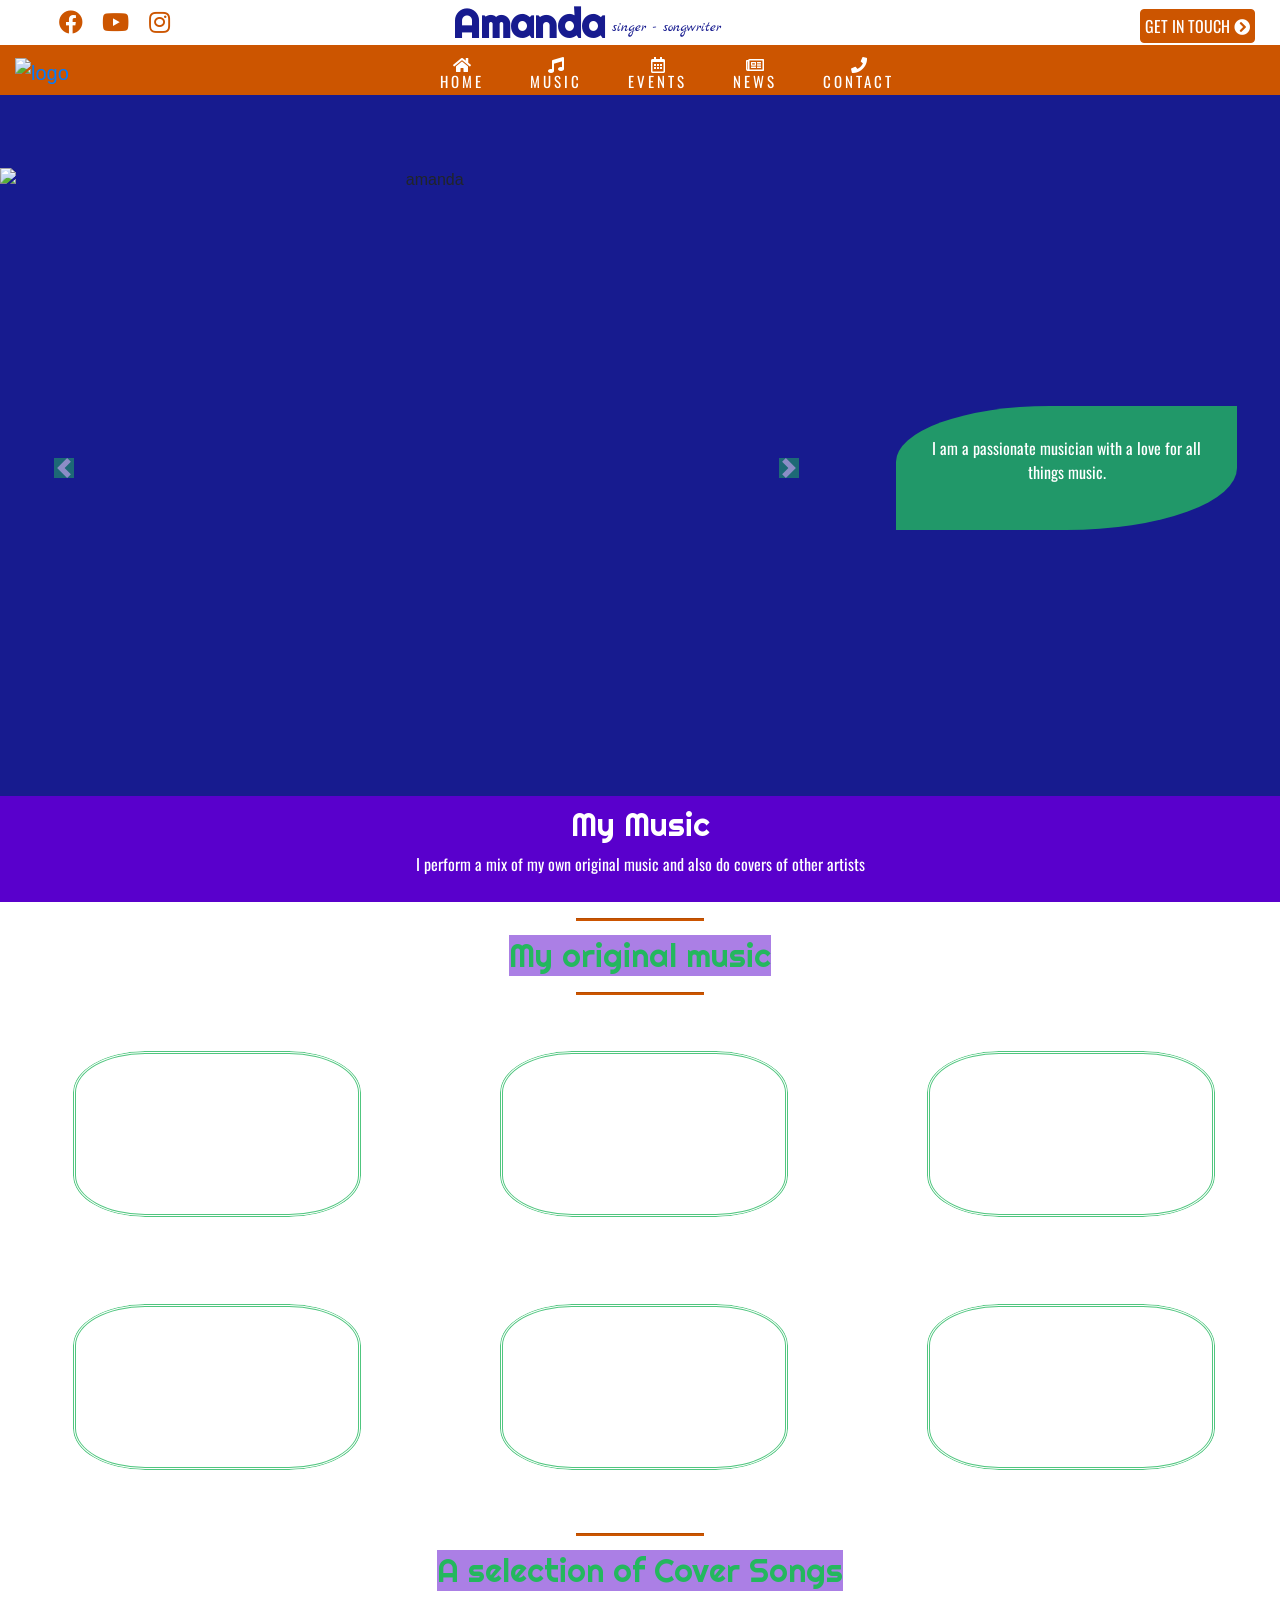
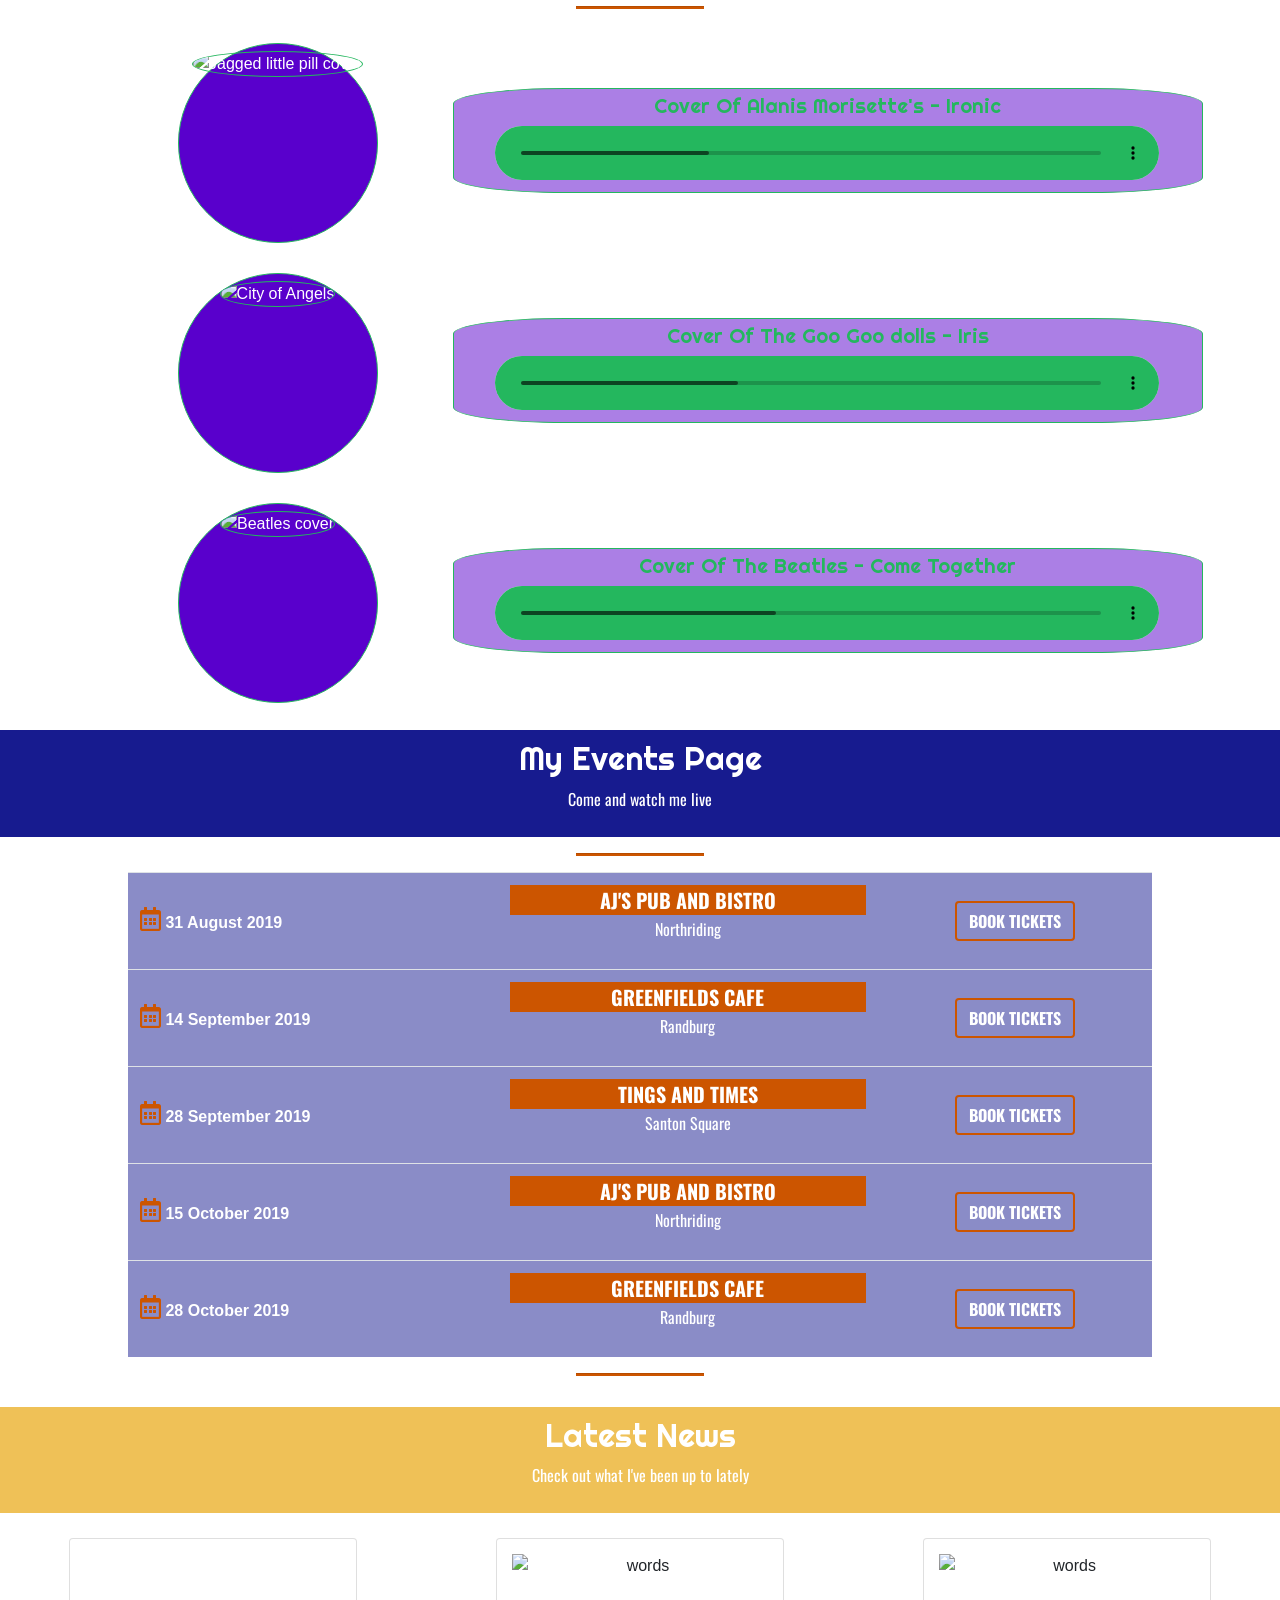
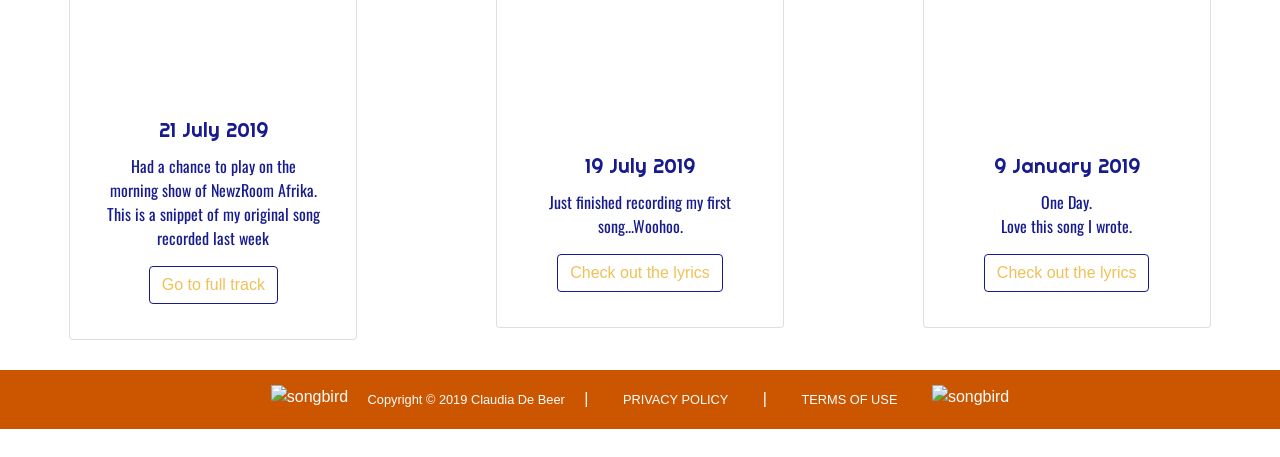
==== commit e54e8706: "fix layout on news section" ====
--- a/index.html
+++ b/index.html
@@ -417,14 +417,13 @@
                     <p>Check out what I've been up to lately</p>
                 </div>
                 <div class="container-fluid news-update ">
-               <div class=" row no gutters align-items-center justify-content-around">
+               <div class=" row no gutters justify-content-center">
                                         <div class="col-12 col-md-6 col-lg-4">
                                             <div class="card" style="width: 18rem;">
                                                 <div class="embed-responsive embed-responsive-16by9">
                                                     <iframe
                                                         src="https://www.facebook.com/plugins/video.php?href=https%3A%2F%2Fwww.facebook.com%2Fnewzroom405%2Fvideos%2F662909227514826%2F&show_text=0&width=560 "
-                                                         style="border:none;overflow:hidden"></iframe>
-                                                         
+                                                         style="border:none;overflow:hidden"></iframe>                                                         
                                                 </div>
                                                 <div class="card-body">
                                                     <h5 class="card-title">21 July 2019</h5>
@@ -435,7 +434,7 @@
                                                 </div>
                                             </div>
                                         </div>
-                                        <div class="col-sm-6">
+                                        <div class="col-12 col-md-6 col-lg-4">
                                             <div class="card" style="width: 18rem;">
                                                 <img src="https://res.cloudinary.com/dgsqmdssi/image/upload/v1565032690/Amanda/butterfly_gkxn5v.jpg" alt="words">
                                                 <div class="card-body">
@@ -446,7 +445,7 @@
                                                 </div>
                                             </div>
                                         </div>
-                                        <div class="col-sm-6">
+                                        <div class="col-12 col-md-6 col-lg-4">
                                                 <div class="card" style="width: 18rem;">
                                                     <img src="https://res.cloudinary.com/dgsqmdssi/image/upload/v1565032757/Amanda/hands_ca9abf.jpg" alt="words">
                                                     <div class="card-body">
--- a/assets/css/style.css
+++ b/assets/css/style.css
@@ -909,7 +909,7 @@
    margin-bottom: 25px;
   }
    .card {
-     margin: auto;
+    margin: auto; 
      margin-bottom: 15px;
      padding: 15px;
    }
@@ -1002,7 +1002,7 @@
    background-color: #cc5500;
    color: #fff;   
    height:auto;
-   padding-top: 15px;
+   padding: 15px;
   }
   #sticky-footer a {
    color: #fff;   
